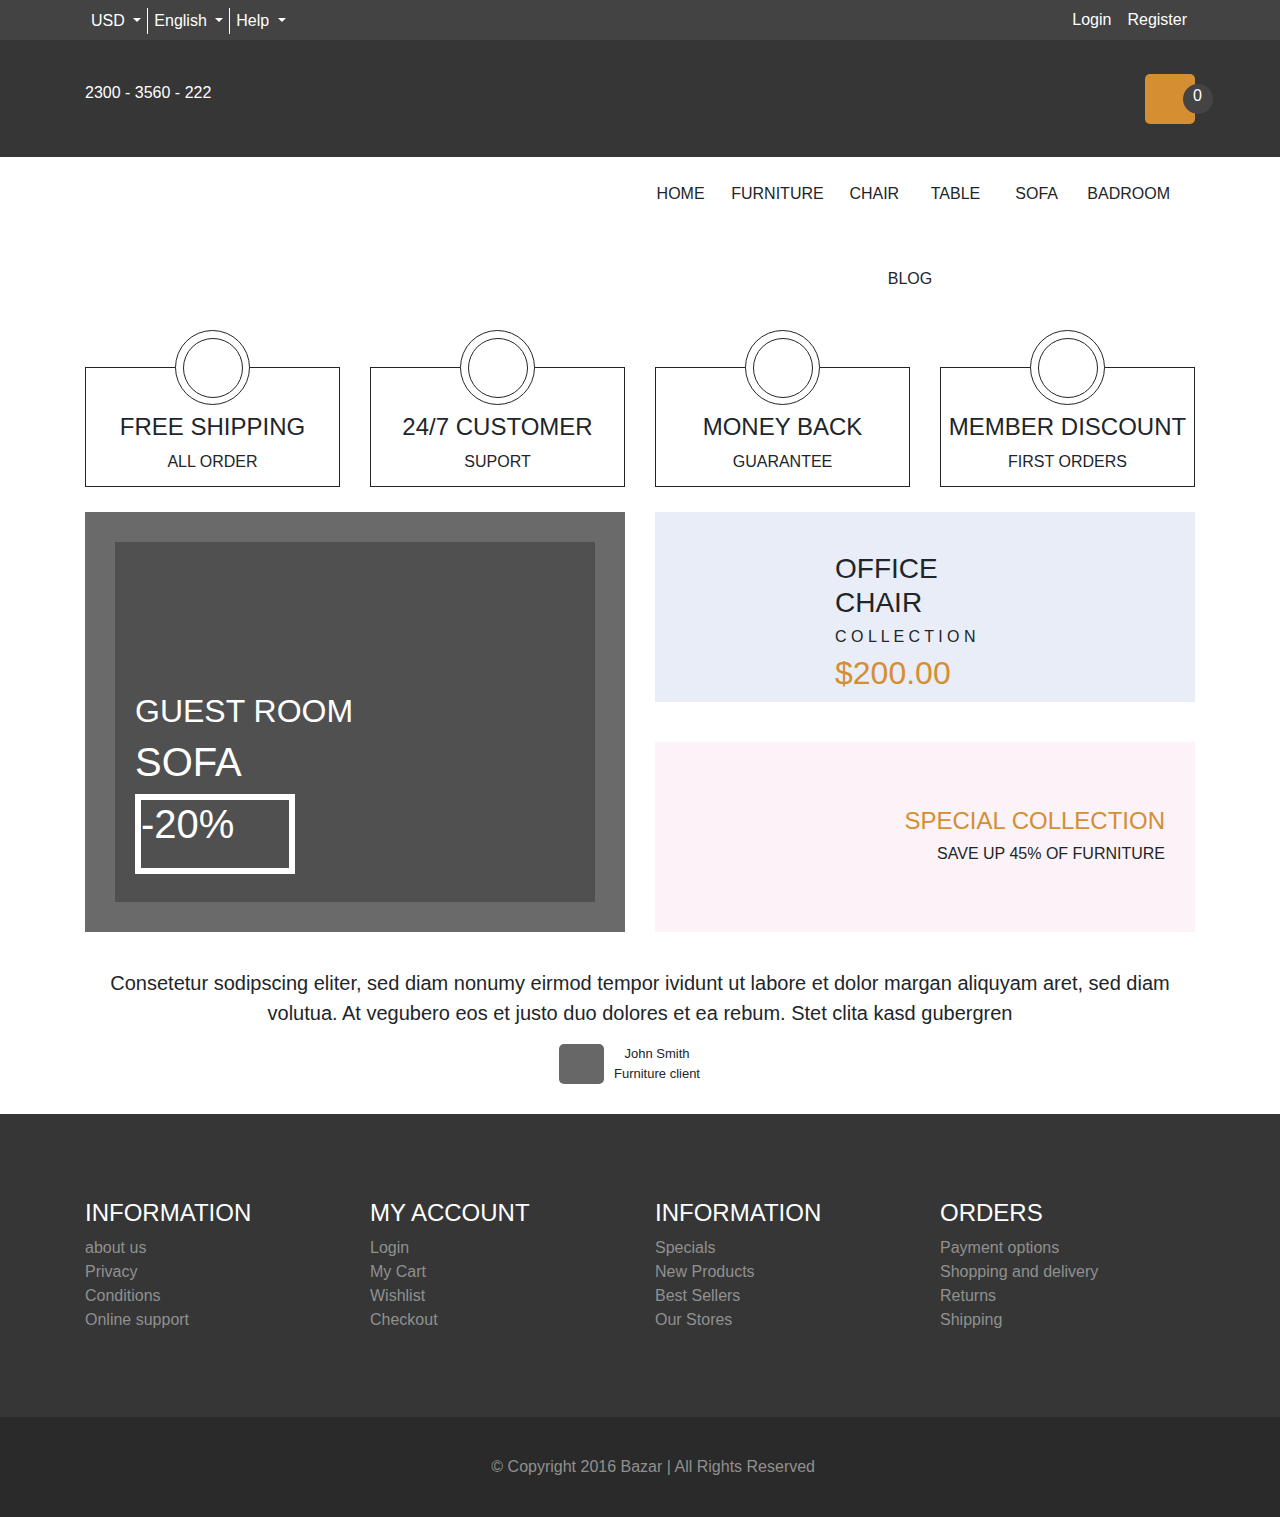
==== index.html @ 14055106 "Error. closed div-class-QuoteAll" ====
<!doctype html>
<html lang="en">
  <head>
    <!-- Required meta tags -->
    <meta charset="utf-8">
    <meta name="viewport" content="width=device-width, initial-scale=1, shrink-to-fit=no">

    <!-- Bootstrap CSS -->
    <link rel="stylesheet" href="https://use.fontawesome.com/releases/v5.8.1/css/all.css" integrity="sha384-50oBUHEmvpQ+1lW4y57PTFmhCaXp0ML5d60M1M7uH2+nqUivzIebhndOJK28anvf" crossorigin="anonymous">
    <link rel="stylesheet" href="https://stackpath.bootstrapcdn.com/bootstrap/4.3.1/css/bootstrap.min.css" integrity="sha384-ggOyR0iXCbMQv3Xipma34MD+dH/1fQ784/j6cY/iJTQUOhcWr7x9JvoRxT2MZw1T" crossorigin="anonymous">
    <link rel="stylesheet" href="style.css">    
    <title>Bazar  </title>
  </head>
  <body>
    <header>
    <!--H E A D E R__T O P__L E F T-->
      <div class="BackgroundColorHeaderTop ">
        <div class="container">
            <div class="row ">
                <div class="col-lg-6 col-6 d-flex flex-row bd-highlight">
                    <div class=" dropdown">
                        <button class="dropdown-toggle ButtonLeftStyle" type="button" id="dropdownMenu2" data-toggle="dropdown" aria-haspopup="true" aria-expanded="false">
                          USD
                        </button>
                        <div class="dropdown-menu" aria-labelledby="dropdownMenu2">
                          <button class="dropdown-item" type="button">Action</button>
                          <button class="dropdown-item" type="button">Another action</button>
                          <button class="dropdown-item" type="button">Something else here</button>
                        </div>
                    </div>

                    <div class=" dropdown ">
                        <button class="dropdown-toggle ButtonLeftStyle ButtonLeftStyleBorder" type="button" id="dropdownMenu2" data-toggle="dropdown" aria-haspopup="true" aria-expanded="false">
                          English
                        </button>
                        <div class="dropdown-menu" aria-labelledby="dropdownMenu2">
                          <button class="dropdown-item" type="button">Action</button>
                          <button class="dropdown-item" type="button">Another action</button>
                          <button class="dropdown-item" type="button">Something else here</button>
                        </div>
                    </div>

                    <div class= "dropdown ">
                        <button class="dropdown-toggle ButtonLeftStyle" type="button" id="dropdownMenu2" data-toggle="dropdown" aria-haspopup="true" aria-expanded="false">
                          Help
                        </button>
                        <div class="dropdown-menu" aria-labelledby="dropdownMenu2">
                          <button class="dropdown-item" type="button">Action</button>
                          <button class="dropdown-item" type="button">Another action</button>
                          <button class="dropdown-item" type="button">Something else here</button>
                        </div>
                    </div>
                </div>    
                
                
    <!--H E A D E R__T O P__R I G H T-->
                <div class="col-lg-6 col-6 d-flex flex-row-reverse bd-highlight BurgerMenu ">
                    <nav class=" navbar-expand-lg">
                        <button class="navbar-toggler" type="button" data-toggle="collapse" data-target="#navbarNavDropdown" aria-controls="navbarNavDropdown" aria-expanded="false" aria-label="Toggle navigation">
                          <span class=""><i class="fas fa-bars"></i></span>
                        </button>
                        <div class="collapse navbar-collapse" id="navbarNavDropdown">
                          <ul class="navbar-nav">
                            <li class="nav-item">
                              <a class="nav-link" href="#"><i class="fas fa-user"></i> Login</a>
                            </li>
                            <li class="nav-item ">
                              <a class="nav-link " href="#"> <i class="fas fa-lock"></i> Register</a>
                            </li>                   
                          </ul>
                        </div>
                      </nav>
                </div> 
              </div>
            </div>     
        </div>

    <!--H E A D E R__B O T T O M-->  
      <div class="BackgroundColorHeaderBotton d-flex align-items-center">  
        <div class="container">
          <div class="row">
            
    <!--H E A D E R__B O T T O M__L E F T-->
              <div class="col-lg-4 col-sm-12 d-flex justify-content-start align-items-center flex-row"><p><i class="mobile fas fa-mobile"></i> 2300 - 3560 - 222</p></div>

    <!--H E A D E R__B O T T O M__C E N T E R-->
              <div class="col-lg-4 col-sm-12 d-flex justify-content-center align-items-center flex-row">
                <div class="Logo">

                </div>
              </div>

    <!--H E A D E R__B O T T O M__R I G H T-->
              <div class="col-lg-4 col-sm-12 d-flex flex-row-reverse bd-highlight align-items-center flex-row">
                <div class="MyChart">
                  <div class="MeChartZero">
                    <p><i class="Basket fas fa-shopping-basket"></i></p>
                  </div>
                </div>
              </div>
          </div>
        </div>
      </div>
    </header>
    <!--M E N U-->
    <div class="BackgroundColorMenu">
      <div class="container">
        <div class="row">
    <!---->
          <div class="col-lg-6">

          </div>
    <!---->
          <div class="col-lg-6 col-md-12 MenuRight">
            <div class="ContainerMenu row">
            <div class="MenuItem col">
              <p>HOME</p>
            </div>

            <div class="MenuItem col">
                <p>FURNITURE</p>
              </div>

              <div class="MenuItem col">
                  <p>CHAIR</p>
                </div>

                <div class="MenuItem col">
                    <p>TABLE</p>
                  </div>

                  <div class="MenuItem col">
                      <p>SOFA</p>
                    </div>

                    <div class="MenuItem col">
                        <p>BADROOM</p>
                      </div>

                      <div class="MenuItem col">
                          <p>BLOG</p>
                        </div>

          </div>
    </div>
  </div>
  </div>

  <!--F O U R__O P T I O N-->
    <div class="container">
      <div class="row">
        <div class="col-lg-3 ">
            <div class="HivenImage">
                <div class="HivenImageTwo">
                    <i class="fas fa-truck"></i>
                  </div>
            </div>

            <div class="Hoven">
            <h4>FREE SHIPPING</h4>
            <p>ALL ORDER</p>
            </div>
        </div>

        <div class="col-lg-3 ">
              <div class="HivenImage">
                  <div class="HivenImageTwo">
                      <i class="fas fa-headphones"></i>
                    </div>
              </div>

              <div class="Hoven">
                <h4>24/7 CUSTOMER</h4>
                <p>SUPORT</p>
              </div>
        </div>

        <div class="col-lg-3 ">
              <div class="HivenImage">
                  <div class="HivenImageTwo">
                      <i class="fas fa-money-bill-alt"></i>
                  </div>
              </div>
              <div class="Hoven">
                  <h4>MONEY BACK</h4>
                  <p>GUARANTEE</p>
              </div>
        </div>
  
        <div class="col-lg-3 ">
                <div class="HivenImage">
                <div class="HivenImageTwo">
                    <i class="fas fa-bullhorn"></i>
                </div>
                </div>

                <div class="Hoven">
                    <h4>MEMBER DISCOUNT</h4>
                    <p>FIRST ORDERS</p>
                </div>
          </div>
      </div>
    </div>
    <!--A D-->
    <div class="container Ad">
      <div class="row">
        <div class="col-lg-6">
          <div class="AdOne">
            <div class="AdOneBackgroundGreen">
              <div class="AdOneBackgroundText">
                  <h2>GUEST ROOM</h2>
                  <h1>SOFA</h1>
                  <div class="AdOneBackgroundNumber">
                    <h1>-20%</h1>
                  </div>
              </div>
            </div>
          </div>
        </div>

        <div class="col-lg-6">
          <div class="AdOneTwo">
            <div class="AdTwoTop">
              <div class="AdTwoBackgroundText">
                <h3>OFFIСE CHAIR</h3>
                <h6>C O L L E C T I O N</h6>
                <h2>$200.00</h2>
              </div>
            </div>

              <div class="AdTwoBottom">
                <div class="AdTwoBackgroundTextTwo">
                  <h4>SPECIAL COLLECTION</h4>
                  <h6>SAVE UP 45% OF FURNITURE</h6>
                </div>
              </div>
            
          </div>
          </div>
      </div>
    </div>

    <!--Q U O T E-->
    <div class="container QuoteAll">
      <div class="QuoreImage col-12">
        <p><i class="fas fa-quote-right"></i></p>
      </div>

      <div class="QuoteText col-12">
        <p>Consetetur sodipscing eliter, sed diam nonumy eirmod tempor ividunt ut labore et dolor margan aliquyam aret, sed diam volutua. At
          vegubero eos et justo duo dolores et ea rebum. Stet clita kasd  gubergren
        </p>
      </div>

      <div class=" col-12">
        <div class="Author">
        <div class="AuthorImage">

        </div>
          
        <div class="AuthorImageText">
          <p>John Smith</p>
          <p>Furniture client</p>
        </div>
        </div>
    </div>
    </div>
    <!--F O O T E R-->
  <div class="BackgroundFooterTop">
      <div class="container"> 
          <div class="row align-items-center" id="FooterTop">
              <div class="FooterTopText col-lg-3">
                  <h4>INFORMATION</h4>
                  <span>about us</span><br>
                  <span>Privacy</span><br>  
                  <span>Conditions</span><br>
                  <span>Online support</span><br>
                </div>

                <div class="FooterTopText col-lg-3">
                    <h4>MY ACCOUNT</h4>
                      <span>Login</span><br>
                      <span>My Cart</span><br>
                      <span>Wishlist</span><br>
                      <span>Checkout</span><br>
                </div>

                <div class="FooterTopText col-lg-3">
                    <h4>INFORMATION</h4>
                      <span>Specials</span><br>
                      <span>New Products</span><br>
                      <span>Best Sellers</span><br>
                      <span>Our Stores</span><br>
                </div>

                <div class="FooterTopText col-lg-3">
                    <h4>ORDERS</h4>
                      <span>Payment options</span><br>
                      <span>Shopping and delivery</span><br>
                      <span>Returns</span><br>
                      <span>Shipping</span><br>
                      
                      <div class="Card">
                        
                      </div>
                </div>
            </div>
        </div>
      </div>
      <div class="BackgroudFooterBottom">
         <div class="container">
              <div class="row align-items-center " id="FooterBottom"> 
                  <div class="col-lg-8 FooterLeft">
                    <span>&#169; Copyright 2016 Bazar | All Rights Reserved</span>
                  </div>
                  <div class="col-lg-4 FooterRight ">
                    <p>
                      <i class="fab fa-twitter"></i> 
                      <i class="fab fa-facebook-f"></i>
                      <i class="fab fa-youtube"></i>
                      <i class="fab fa-google-plus-g"></i>
                      <i class="fab fa-linkedin-in"></i>
                      <i class="fab fa-pinterest-p"></i>
                    </p>
                </div> 
              </div>
          </div>
      </div>
    <!-- Optional JavaScript -->
    <!-- jQuery first, then Popper.js, then Bootstrap JS -->
    <script src="https://code.jquery.com/jquery-3.3.1.slim.min.js" integrity="sha384-q8i/X+965DzO0rT7abK41JStQIAqVgRVzpbzo5smXKp4YfRvH+8abtTE1Pi6jizo" crossorigin="anonymous"></script>
    <script src="https://cdnjs.cloudflare.com/ajax/libs/popper.js/1.14.7/umd/popper.min.js" integrity="sha384-UO2eT0CpHqdSJQ6hJty5KVphtPhzWj9WO1clHTMGa3JDZwrnQq4sF86dIHNDz0W1" crossorigin="anonymous"></script>
    <script src="https://stackpath.bootstrapcdn.com/bootstrap/4.3.1/js/bootstrap.min.js" integrity="sha384-JjSmVgyd0p3pXB1rRibZUAYoIIy6OrQ6VrjIEaFf/nJGzIxFDsf4x0xIM+B07jRM" crossorigin="anonymous"></script>
  </body>
</html>
---- style.css ----
/*---------------H E A D E R---------------*/
.BackgroundColorHeaderTop{
    background-color: #434343;
    height: 100%;
    width: 100%;
}

.BackgroundColorHeaderBotton{
    background-color: #363636;
    width: 100%;
    height: 100%;
}

header p{
    color: white;
    padding-right: 20px;
}

.ButtonLeftStyle{
    margin-top:8px;
    background-color: #434343;
    border: none;
    border-color:white;
    color: white;
}

.ButtonLeftStyleBorder{
    border-left: 1px solid;
    border-right: 1px solid;
    border-color: white;
}

.ButtonRightStyle{
    margin-top:8px;
}

.mobile{
    font-size: 20px;
    padding-top:15px;
    color: #d58e32;
}

.Logo{
    margin-top:20px;
    margin-bottom: 20px;
    background-image:url(image/Logo.png);
    width: 165px;
    height: 77px;
}

.MyChart{
    width: 50px;
    height: 50px;
    background-color: #d58e32;
    border-radius: 5px;
    position: relative;
}

.MyChart::after{
    content: "0";
    position: absolute;
    width: 30px;
    height: 30px;
    border-radius: 50%;
    background-color: #444;
    top:0;
    left:0;
    right:-55px;
    bottom: 0;
    margin:auto;
    color: #fff;
    text-align: center;
}

.Basket{
    margin: 15px;
    font-size:18px;
}

.MeChartZero p{
    text-align: center;
}

.BurgerMenu i {
    color:white;
}

.BurgerMenu a {
    color:white !important;
}
/*---------------M E N U---------------*/
.ContainerMenu{
    width: 100%;
    display: flex;
}

.MenuRight{
    text-align: center;
}   

.MenuItem{
    width: 100%;
    padding-left: 10px;
    padding-right: 10px;
    padding-top:25px;
    height: 85px;
}

.MenuItem:hover{
    color: white;
    box-shadow: inset 0px 5px 0px 0px rgba(0,0,0,0.75);
    background-color: #d58e32;
    height: 85px;
    padding-top:25px;
}

/*---------------F O U R__O P T I O N---------------*/

.Hoven{
    margin-top:40px;
    width: 100%;
    height: 120px;
    border:1px solid;
    
}

.Hoven p{
    text-align: center;
}

.Hoven h4{
    text-align: center;
    padding-top:45px;
}

.HivenImage{
    padding-top:7px;
    border-radius: 50%;
    width: 75px;
    height: 75px;
    border: 1px solid;
    margin: auto;
    position: absolute;
    top: -80px;
    right: 0;
    left: 0;
    bottom: 0;
    background-color: #fff;
}

.HivenImageTwo{
    width: 60px;
    height: 60px;
    border:1px solid;
    margin:0 auto;
    border-radius: 50%;
    background-color: #fff;
}

.HivenImageTwo i{
    font-size: 22px;
    margin: 17px;
}

.HivenImageTwo:hover{
    background-color: #d58e32;
    color:white;
}

/*---------------A D---------------*/
.Ad{
    margin-top:25px;
}

.AdOne{
    width: 100%;
    height: 420px;
    background-color: #6a6a6a; 
    padding-top:30px;
    padding-bottom: 30px;
    padding-left: 30px;
    padding-right: 30px; 
}

.AdOneBackgroundGreen{
    width: 100%;
    height: 100%;
    background-color: #505050;
    padding-top:150px;
    padding-left: 20px;
    
}

.AdOneBackgroundText{
    color: white;
    
}

.AdOneBackgroundNumber{
    height: 80px;
    width: 160px;
    border:6px solid;
}

.AdTwoTop{
    width: 100%;
    height: 190px;
    background-color: #e8edf7;
}

.AdTwoBackgroundText{
    margin: auto;
    height: 150px;
    width: 260px;
    padding: 40px;
}

.AdTwoBackgroundText h2{
    color: #d58e32;

}

.AdTwoBottom{
    margin-top:40px;
    width: 100%;
    height: 190px;
    background-color: #fbf3f7;
}


.AdTwoBackgroundTextTwo h4{
    color: #d58e32;
}

.AdTwoBackgroundTextTwo{
    padding-top:65px;
    text-align: end;
    padding-right: 30px;
}

.AdOneTwo{
    width: 100%;
    height: 100%;
}
/*---------------F O O T E R---------------*/

.BackgroundFooterTop{
    margin-top: 30px;
    width: 100%;
    background-color: #363636;
}

.BackgroudFooterBottom{
    background-color: #2a2a2a;
    width: 100%;
}   

#FooterBottom{
	background-color: #2a2a2a;
	height: 100px;
}

.FooterLeft{
	text-align: right;
	color: #909090;
}

.FooterRight{
	text-align: right;
	color: #909090;

}

.FooterRight i{
    padding-left: 7px;
    padding-right: 7px;
}

.FooterRight i:hover{
    color: #d58e32;
}

#FooterTop{
    padding-top: 85px;
    padding-bottom: 85px;
    height: 100%;
	background-color: #363636;
	display: flex;

}

.FooterTopText h4{
	Color:white;
	
}

.FooterTopText span{
	Color:#909090;
}

.Card{
	position: absolute;
	width: 240px;
	height: 35px;
	background-image: url(image/Card.png);
	margin-top:20px;
	background-size: 200px 25px;
	background-repeat: no-repeat;
}

/*Q U O T E*/

.QuoteAll{
    padding-top: 20px;
    width: 100%;
    height: 100%;
}

.QuoteAll p{
    font-size: 20px;
    text-align: center;
    
}
.QuoteText{
    text-align: center;
}

.Author{
    display: flex;
    margin: 0 auto;
    width: 15%;
    height: 15%;
}

.AuthorImage{
    width: 45px;
    height: 40px;
    background-color: #676767;
    border-radius: 5px;
}

.AuthorImageText{
    padding-left: 10px;
}

.AuthorImageText p{
    font-size: 13px;
    padding: 0px;
    margin: 0px;
}
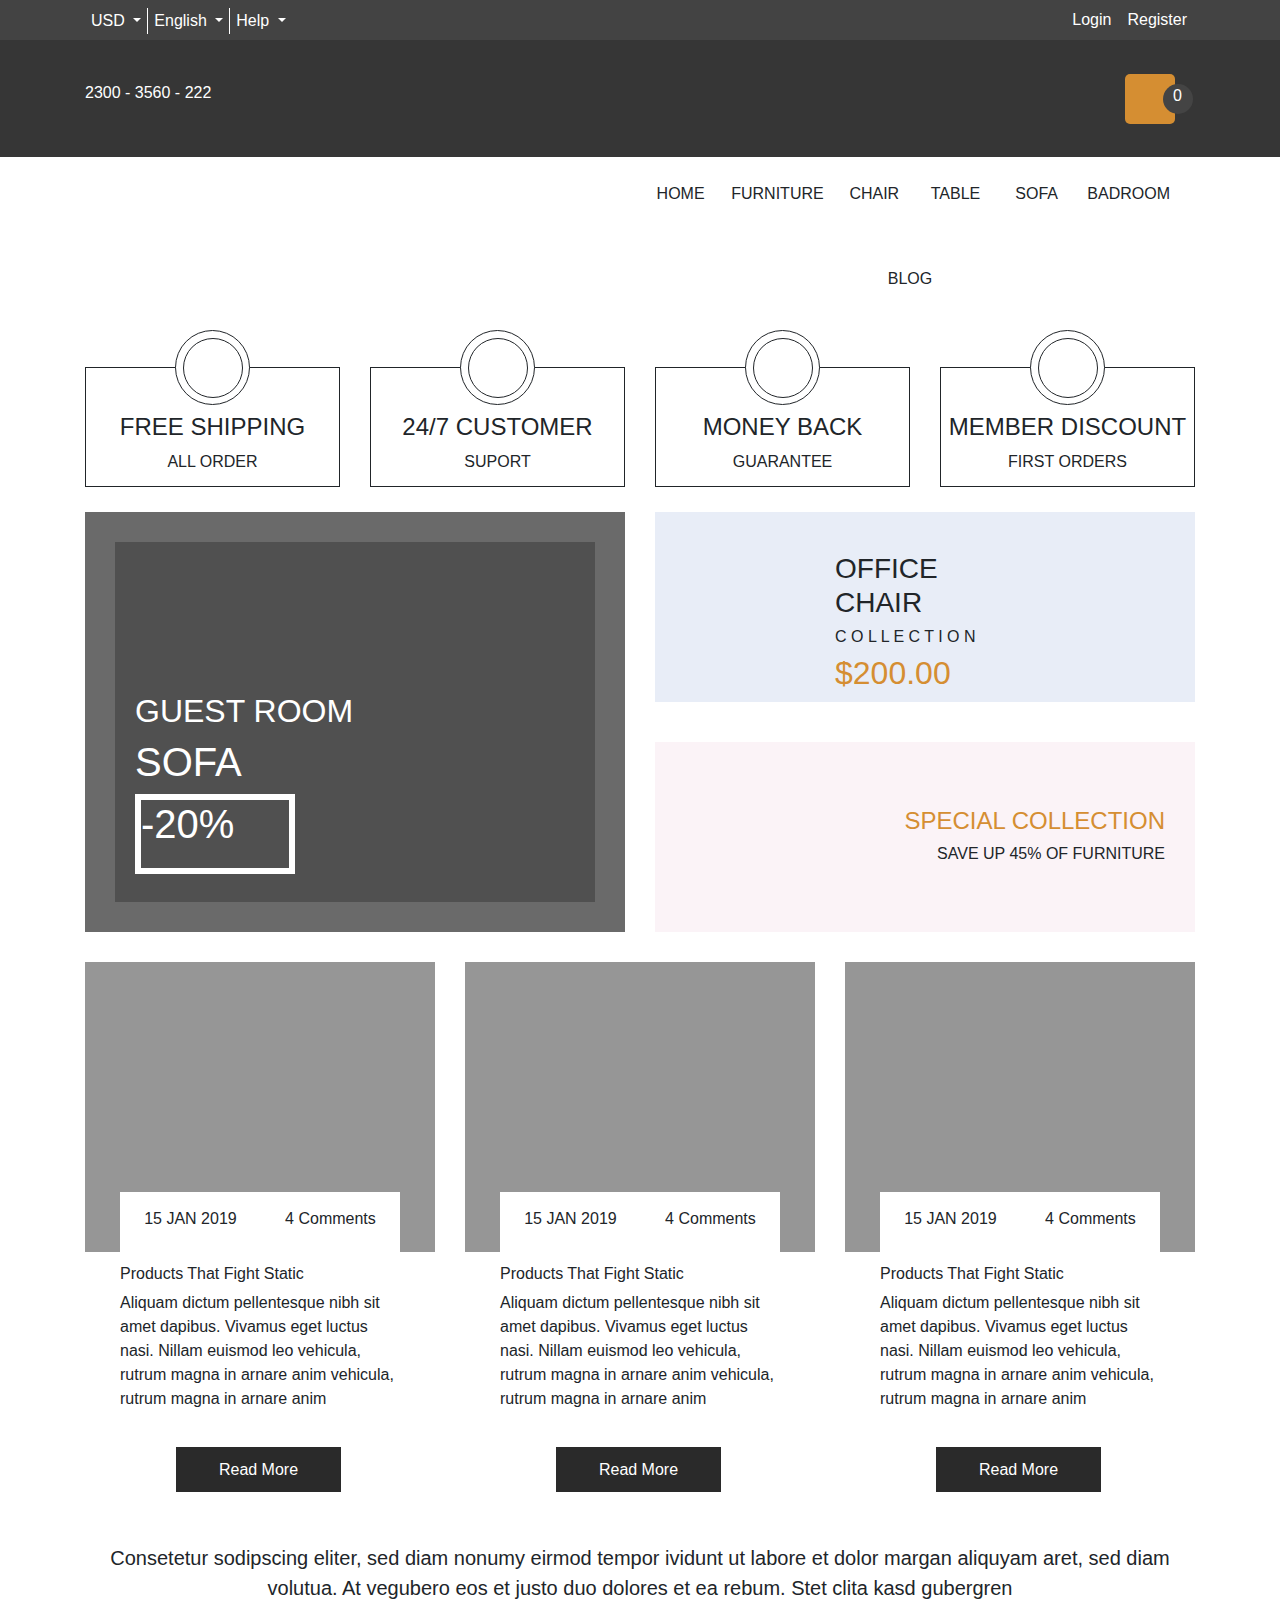
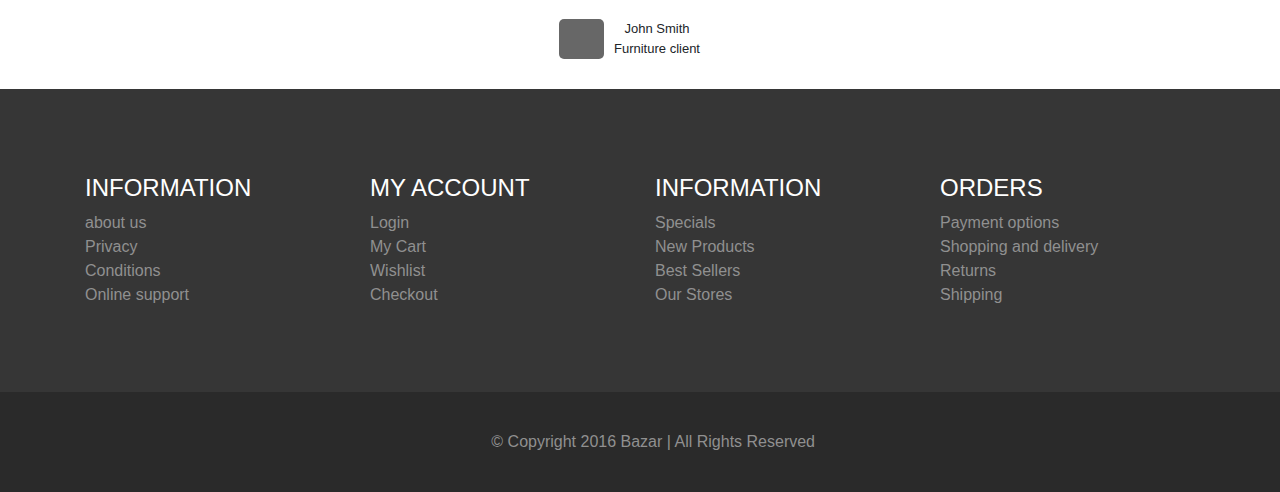
==== commit 1864c7f7: "Blog" ====
--- a/index.html
+++ b/index.html
@@ -240,6 +240,101 @@
       </div>
     </div>
 
+    <!--B L O G-->
+    <div class="container ">
+     <div class="row">
+      <div class=" col-lg-4 col-sm-12">
+        <div class="BlogOne">
+          <div class="BlogBackgroundColorGreen">
+
+          </div>
+
+          <div class="BlogTextAll">
+
+            <div class="BlogTextCC">
+              <div class="BlogCalendar">
+                <p><i class="fas fa-calendar-alt"></i> 15 JAN 2019</p>
+              </div>
+
+              <div class="BlogComments">
+                <p><i class="fas fa-comments"></i> 4 Comments</p>
+              </div>
+            </div>
+
+            <div class="BlogText">
+              <h6>Products That Fight Static</h6>
+
+              <p>Aliquam dictum pellentesque nibh sit amet dapibus. Vivamus eget luctus nasi. Nillam euismod leo vehicula, rutrum magna in arnare anim vehicula, rutrum magna in arnare anim</p>
+            </div>
+
+            <div class="BlogButton">
+              <button>Read More</button>
+            </div>
+          </div>
+        </div>
+      </div>
+
+      <div class=" col-lg-4 col-sm-12">
+        <div class="BlogTwo">
+          <div class="BlogBackgroundColorGreen">
+
+          </div>
+
+          <div class="BlogTextAll">
+              <div class="BlogTextCC">
+                  <div class="BlogCalendar">
+                    <p><i class="fas fa-calendar-alt"></i> 15 JAN 2019</p>
+                  </div>
+    
+                  <div class="BlogComments">
+                    <p><i class="fas fa-comments"></i> 4 Comments</p>
+                  </div>
+                </div>
+    
+                <div class="BlogText">
+                  <h6>Products That Fight Static</h6>
+    
+                  <p>Aliquam dictum pellentesque nibh sit amet dapibus. Vivamus eget luctus nasi. Nillam euismod leo vehicula, rutrum magna in arnare anim vehicula, rutrum magna in arnare anim</p>
+                </div>
+    
+                <div class="BlogButton">
+                  <button>Read More</button>
+                </div>
+          </div>
+        </div>
+      </div>
+
+      <div class=" col-lg-4 col-sm-12">
+        <div class="BlogThree">
+          <div class="BlogBackgroundColorGreen">
+
+          </div>
+
+          <div class="BlogTextAll">
+              <div class="BlogTextCC">
+                  <div class="BlogCalendar">
+                    <p><i class="fas fa-calendar-alt"></i> 15 JAN 2019</p>
+                  </div>
+    
+                  <div class="BlogComments">
+                    <p><i class="fas fa-comments"></i> 4 Comments</p>
+                  </div>
+                </div>
+    
+                <div class="BlogText">
+                  <h6>Products That Fight Static</h6>
+    
+                  <p>Aliquam dictum pellentesque nibh sit amet dapibus. Vivamus eget luctus nasi. Nillam euismod leo vehicula, rutrum magna in arnare anim vehicula, rutrum magna in arnare anim</p>
+                </div>
+    
+                <div class="BlogButton">
+                  <button>Read More</button>
+                </div>
+          </div>
+        </div>
+      </div>
+     </div>
+    </div>
     <!--Q U O T E-->
     <div class="container QuoteAll">
       <div class="QuoreImage col-12">
--- a/style.css
+++ b/style.css
@@ -54,6 +54,7 @@
     background-color: #d58e32;
     border-radius: 5px;
     position: relative;
+    margin-right: 20px;
 }
 
 .MyChart::after{
@@ -307,7 +308,79 @@
 	background-size: 200px 25px;
 	background-repeat: no-repeat;
 }
-
+/*B L O G*/
+.BlogOne{
+    margin-top:30px;
+    height: 545px;
+    width: 100%;
+}
+
+.BlogTwo{
+    margin-top:30px;
+    height: 545px;
+    width: 100%;
+}
+
+.BlogThree{
+    margin-top:30px;
+    height: 545px;
+    width: 100%;
+}
+
+.BlogBackgroundColorGreen{
+    white:100%;
+    height:290px;
+    background-color: #969696;
+}
+
+.BlogTextAll{
+    margin-top: -60px;
+    margin-left: 35px;
+    width: 80%;
+    height: 315px;
+    background-color: white;
+}
+
+.BlogTextCC{
+    display: flex;
+    width: 100%;
+    height: 15%;
+}
+
+.BlogCalendar{
+    padding-top:15px;
+    margin: 0 auto;
+}
+
+.BlogComments{
+    padding-top:15px;
+    margin: 0 auto;
+}
+
+.BlogText{
+    padding-top: 25px;
+}
+
+.BlogText h5:hover{
+   color: #d58e32;
+}
+
+.BlogButton{
+    padding-top: 20px;
+    padding-left: 20%;
+}
+
+.BlogButton button{
+    height: 45px;
+    width: 165px;
+    background-color: #2a2a2a;
+    border:none;
+    color: white;
+}
+
+.BlogButton button:hover{
+    background-color: #d58e32;
+}
 /*Q U O T E*/
 
 .QuoteAll{
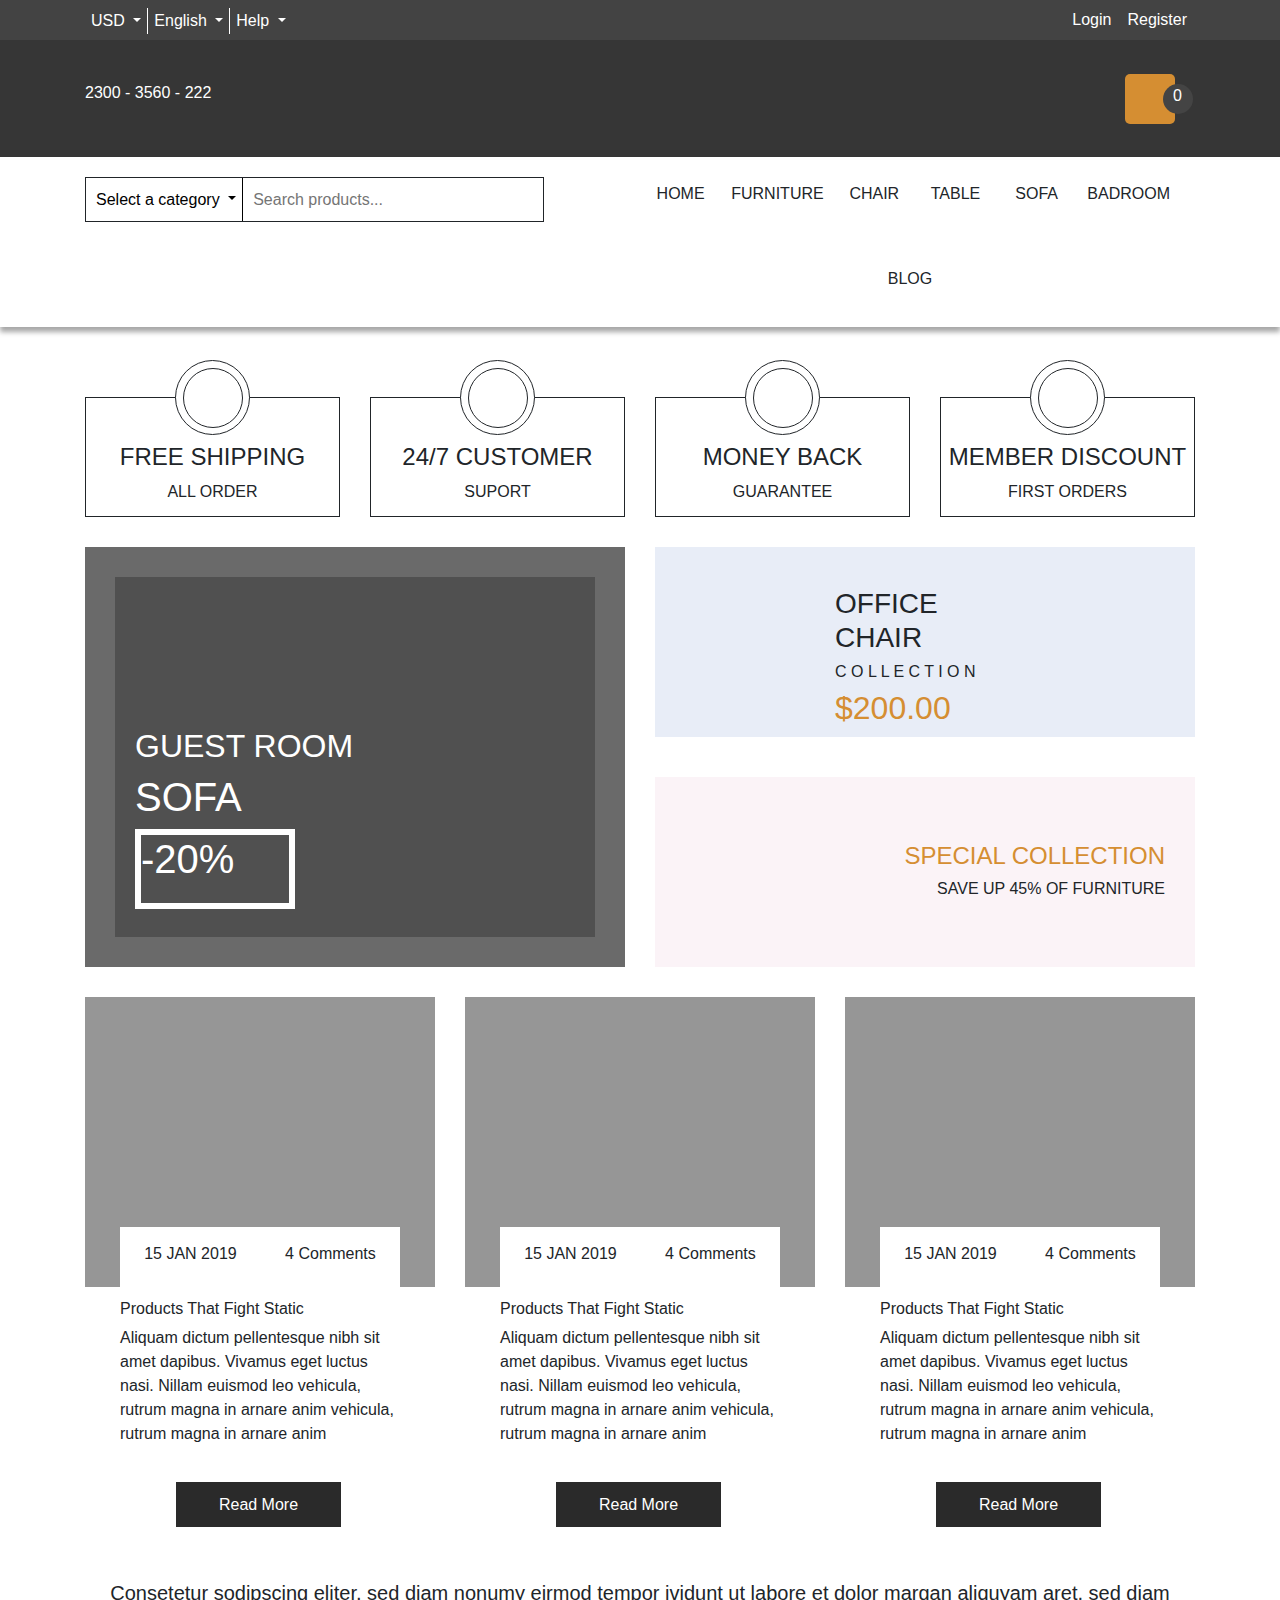
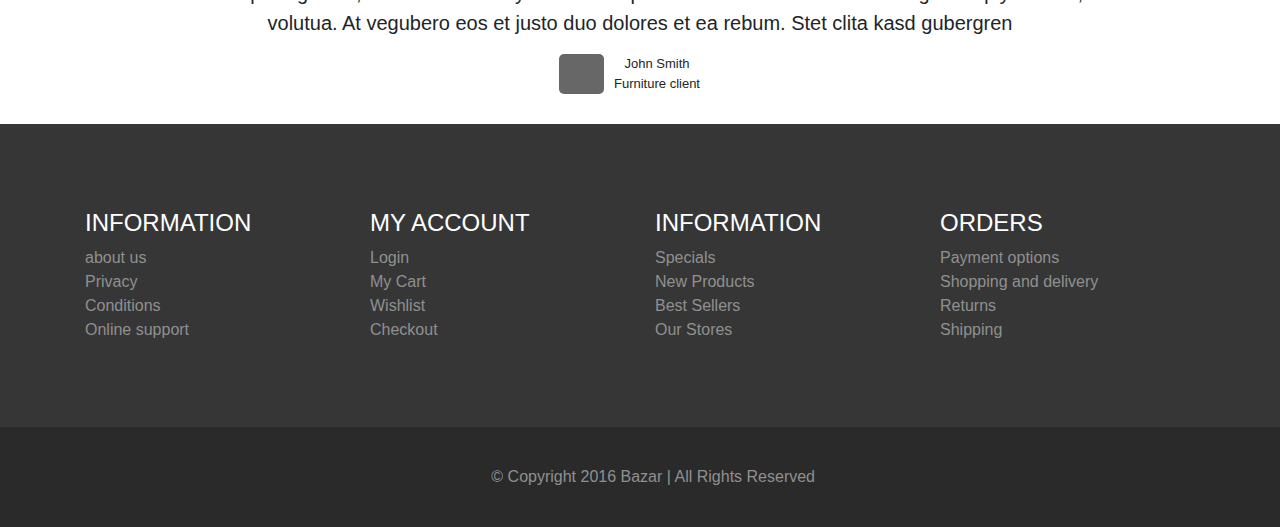
==== commit 335f610b: "Search Image" ====
--- a/index.html
+++ b/index.html
@@ -106,11 +106,33 @@
     <div class="BackgroundColorMenu">
       <div class="container">
         <div class="row">
-    <!---->
+    <!--L E F T-->
           <div class="col-lg-6">
-
-          </div>
-    <!---->
+            <div class="CategoryAndSearch">
+              <div class="SelectCategory">
+                
+                <div class= "dropdown">
+                  <button class="dropdown-toggle ButtonLeftCategory" type="button" id="dropdownMenu2" data-toggle="dropdown" aria-haspopup="true" aria-expanded="false">
+                    <i class="fas fa-list"></i> Select a category
+                  </button>
+                  <div class="dropdown-menu" aria-labelledby="dropdownMenu2">
+                    <button class="dropdown-item" type="button">Action</button>
+                    <button class="dropdown-item" type="button">Another action</button>
+                    <button class="dropdown-item" type="button">Something else here</button>
+                  </div>
+                </div>
+              </div>
+
+              <div class="Search">
+               <input class="SearchStyle" type="search" name="q" placeholder="Search products...">
+              </div>
+
+              <div class="SearchImage">
+                <p><i class="fas fa-search"></i></p>
+              </div>
+            </div>
+          </div>
+    <!--R I G H T-->
           <div class="col-lg-6 col-md-12 MenuRight">
             <div class="ContainerMenu row">
             <div class="MenuItem col">
@@ -145,8 +167,10 @@
     </div>
   </div>
   </div>
+  </div>
 
   <!--F O U R__O P T I O N-->
+  <div class="HovenContainer">
     <div class="container">
       <div class="row">
         <div class="col-lg-3 ">
@@ -201,6 +225,7 @@
           </div>
       </div>
     </div>
+  </div>
     <!--A D-->
     <div class="container Ad">
       <div class="row">
--- a/style.css
+++ b/style.css
@@ -90,9 +90,57 @@
     color:white !important;
 }
 /*---------------M E N U---------------*/
+
+.CategoryAndSearch{
+    margin-top: 20px;
+    width: 85%;
+    height: 45px;
+    border:1px solid;
+    display: flex;
+}
+
+.CategoryAndSearch i{
+    color: #d58e32;
+}
+
+.ButtonLeftCategory{
+    background-color: white;
+    border: 0px;
+    height: 43px;
+    padding-left: 10px;
+    border-right: 1px solid;
+}
+
+.Search{
+    width: 100%;
+    height: 100%;
+}
+
+.SearchStyle{
+    padding-left: 10px;
+    border: none;
+    height: 43px;
+    width: 100%;
+}
+
+.SearchImage{
+    padding-top: 8px;
+    width: 40px;
+    height: 100%;
+}
+
+.SearchImage i{
+    color: #2a2a2a;
+}
+
+
 .ContainerMenu{
     width: 100%;
     display: flex;
+}
+
+.BackgroundColorMenu{
+    box-shadow: 0px 5px 5px 0px rgba(0,0,0,0.35);
 }
 
 .MenuRight{
@@ -113,16 +161,19 @@
     background-color: #d58e32;
     height: 85px;
     padding-top:25px;
+    cursor: pointer;
 }
 
 /*---------------F O U R__O P T I O N---------------*/
+.HovenContainer{
+    margin-top:30px;
+}
 
 .Hoven{
     margin-top:40px;
     width: 100%;
     height: 120px;
-    border:1px solid;
-    
+    border: 1px solid;
 }
 
 .Hoven p{
@@ -166,11 +217,12 @@
 .HivenImageTwo:hover{
     background-color: #d58e32;
     color:white;
+    cursor: pointer;
 }
 
 /*---------------A D---------------*/
 .Ad{
-    margin-top:25px;
+    padding-top:30px;
 }
 
 .AdOne{
@@ -328,7 +380,7 @@
 }
 
 .BlogBackgroundColorGreen{
-    white:100%;
+    width: 100%;
     height:290px;
     background-color: #969696;
 }
@@ -361,8 +413,9 @@
     padding-top: 25px;
 }
 
-.BlogText h5:hover{
+.BlogText h6:hover{
    color: #d58e32;
+   cursor: pointer;
 }
 
 .BlogButton{
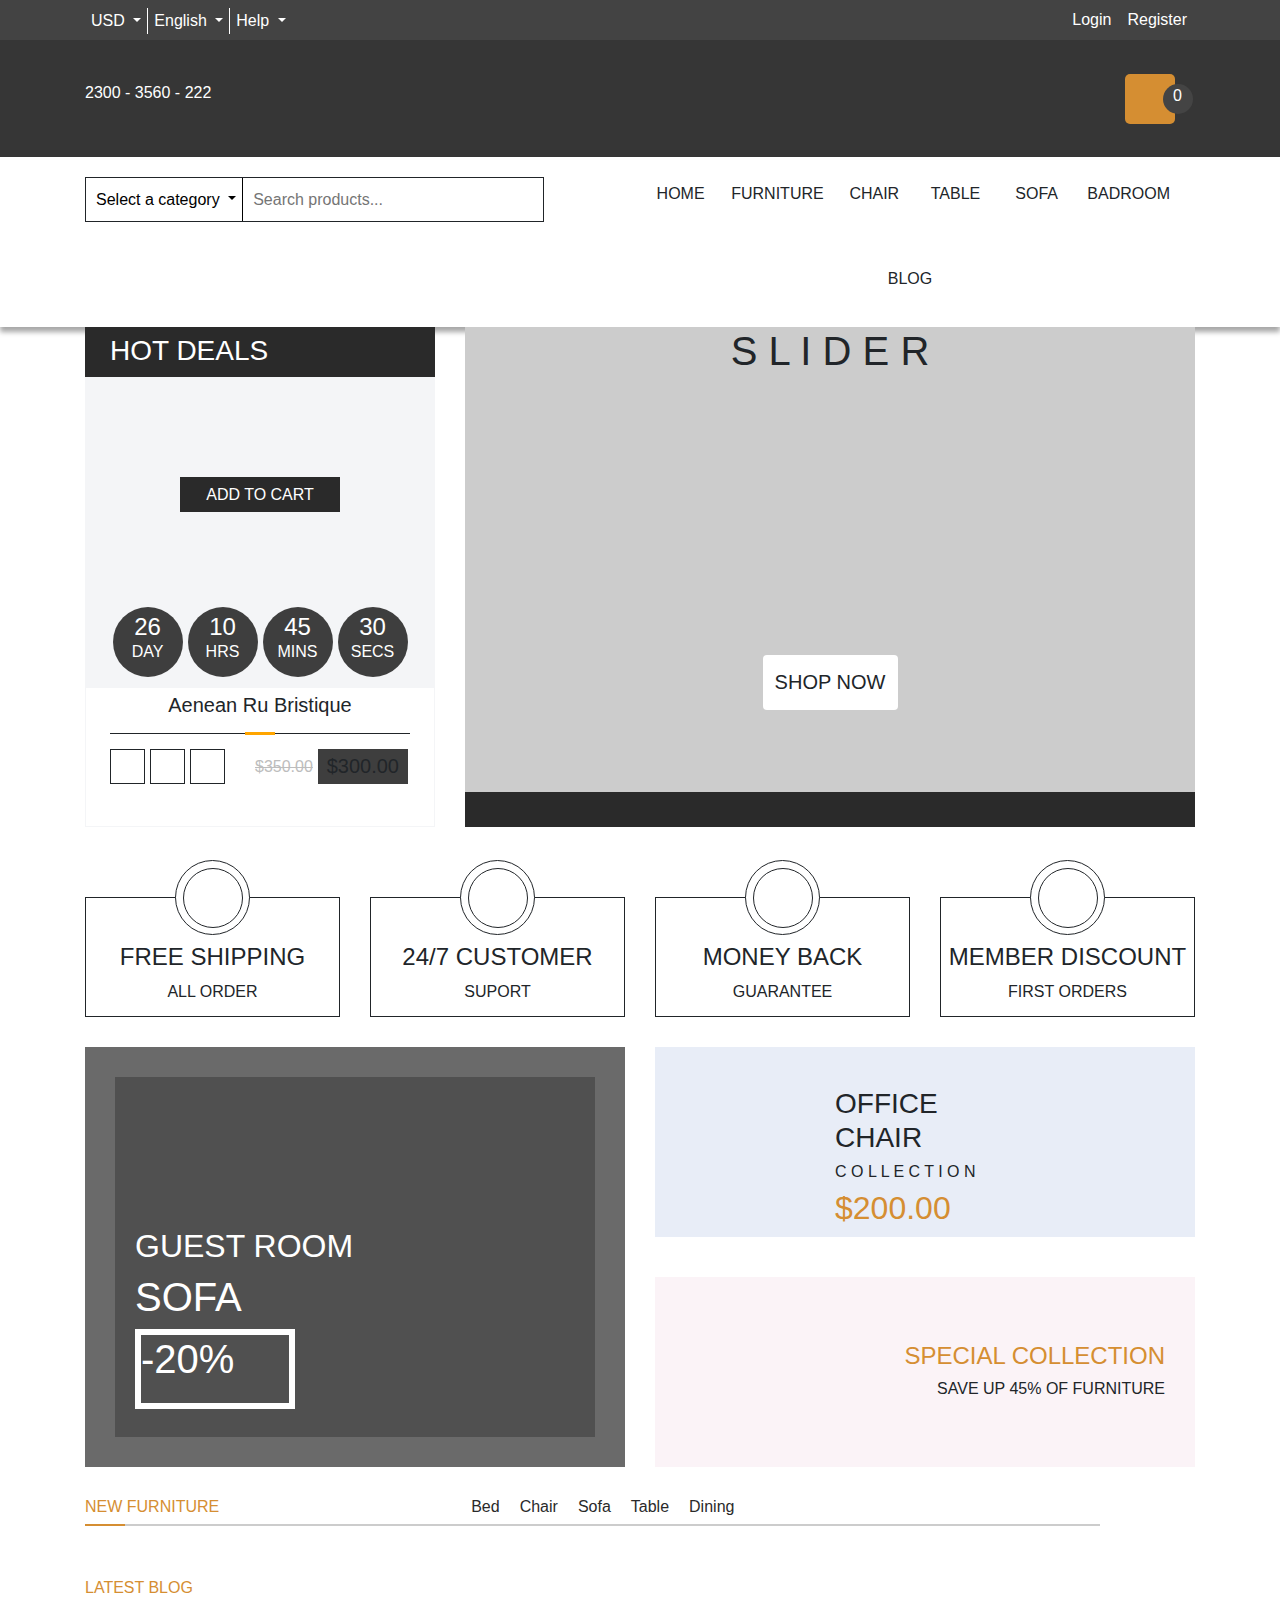
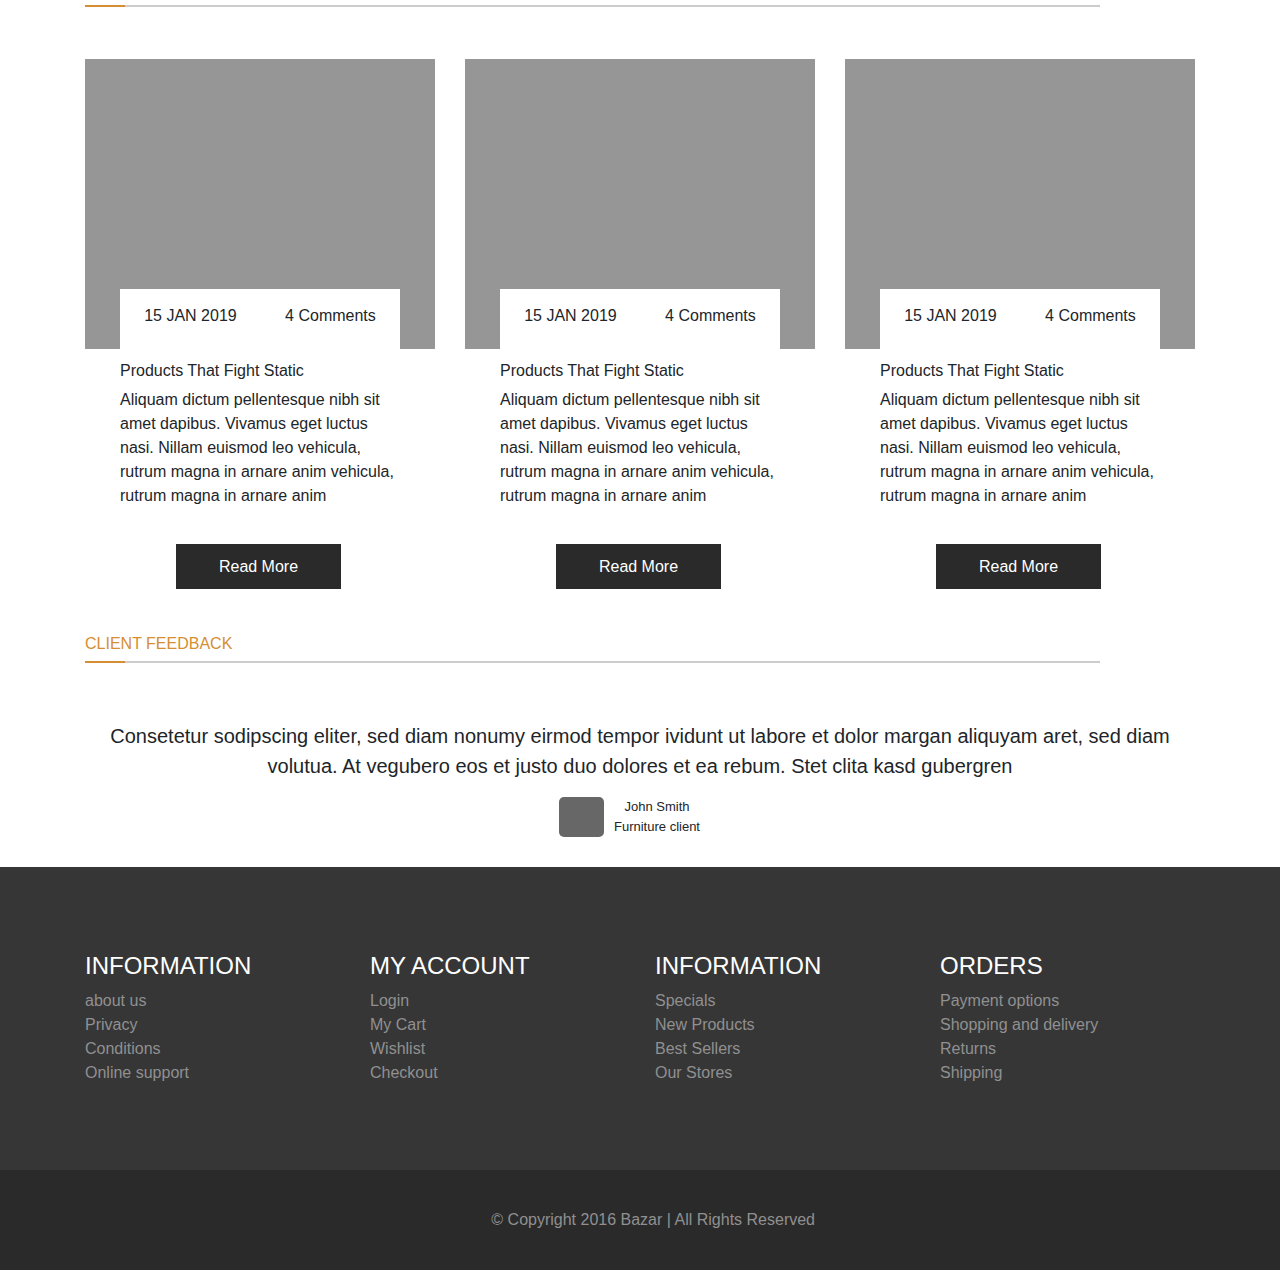
==== commit dcd9fc52: "LineSpacing" ====
--- a/index.html
+++ b/index.html
@@ -168,7 +168,109 @@
   </div>
   </div>
   </div>
-
+  <!--S L I D E R-->
+    <div class="HotSlider">
+      <div class="container">
+        <div class="row">
+          <div class="HotDeals col-lg-4 ">
+            <div class="Title">
+              <h3>HOT DEALS</h3>
+              <div class="Arrow">
+                <p><i class="fas fa-circle"></i> <i class="fas fa-circle"></i> <i class="fas fa-circle"></i></p>
+              </div>
+            </div>
+
+            <div class="HourCountImage">
+              <div class="AddToCard">
+                 <h6><i class="fas fa-shopping-basket"></i> ADD TO CART</h6>
+              </div>
+
+              <div class="HourCount">
+                <div class="HourCountDay HourCountAll">
+                  <h4>26</h4>
+                  <h6>DAY</h6>
+                </div>
+
+                <div class="HourCountHours HourCountAll">
+                    <h4>10</h4>
+                    <h6>HRS</h6>
+                  </div>
+
+                  <div class="HourCountMnt HourCountAll">
+                      <h4>45</h4>
+                      <h6>MINS</h6>
+                    </div>
+
+                    <div class="HourCountSeconds HourCountAll">
+                        <h4>30</h4>
+                        <h6>SECS</h6>
+                      </div>
+              </div>
+            </div>
+
+            <div class="ProductNameAndAmountCopy">
+
+              <h5>Aenean Ru Bristique</h5>
+
+              <div class="ProductNameAndAmountCopyStar">
+                <p><i class="fas fa-star"></i><i class="fas fa-star"></i><i class="far fa-star"></i><i class="far fa-star"></i><i class="far fa-star"></i></p>
+                <div class="ProductNameAndAmountCopyStarOrangeLine">
+
+                </div>
+              </div>
+
+              <div class="ProductNameAndAmountCopyPriceIcon">
+                <div class="Icon">
+                    <i class="fas fa-eye"></i>
+                </div>
+
+                <div class="Icon">
+                    <i class="fas fa-heart"></i>
+                  </div>
+
+                  <div class="Icon">
+                      <i class="fas fa-exchange-alt"></i>
+                    </div>
+
+                  <div class="Price">
+                      <div class="PriceOne ">
+                        <h6><strike>$350.00</strike></h6>
+                        </div>
+      
+                        <div class="PriceTwo">
+                          <h5>$300.00</h5>
+                          </div>
+                  </div>
+                    
+              </div>
+            </div>
+          </div>
+
+          
+          <div class="Slider col-lg-8 ">
+            <div class="Slider">
+              <div class="SliderImage">
+                <h1>S L I D E R</h1>
+                <div class="SliderImageButton">
+                  <h5>SHOP NOW</h5>
+                </div>
+              </div>
+
+              <div class="SliderButton">
+                <div class="SliderButtonStyle">
+                  <div class="SliderButtonStyleOne">
+                    <i class="fas fa-angle-left"></i>
+                  </div>
+                  <div class="SliderButtonStyleTwo">
+                    <i class="fas fa-angle-right"></i>
+                  </div>
+                </div>
+              </div>
+            </div>
+          </div>
+        </div>
+      </div>
+    </div>
   <!--F O U R__O P T I O N-->
   <div class="HovenContainer">
     <div class="container">
@@ -202,7 +304,7 @@
         <div class="col-lg-3 ">
               <div class="HivenImage">
                   <div class="HivenImageTwo">
-                      <i class="fas fa-money-bill-alt"></i>
+                    <i class="fas fa-share"></i>
                   </div>
               </div>
               <div class="Hoven">
@@ -265,6 +367,70 @@
       </div>
     </div>
 
+ <!--L I N E S P A C I N G-->
+ <div class="container">
+    <div class="row">
+        <div class="col-lg-11 col-9">
+          <div class="LineSpacing">
+            <h6>NEW FURNITURE</h6>
+
+            <div class="LineSpacingNewFurnitureMenu">
+              <div class="LineSpacingNewFurnitureMenuItem">
+                <h6>Bed</h6>
+              </div>
+
+              <div class="LineSpacingNewFurnitureMenuItem">
+                  <h6>Chair</h6>
+                </div>
+
+                <div class="LineSpacingNewFurnitureMenuItem">
+                    <h6>Sofa</h6>
+                  </div>
+
+                  <div class="LineSpacingNewFurnitureMenuItem">
+                      <h6>Table</h6>
+                    </div>
+
+                    <div class="LineSpacingNewFurnitureMenuItem">
+                        <h6>Dining</h6>
+                      </div>
+            </div>
+          </div>
+
+          <div class="LineSpacingOrange">
+
+          </div>
+        </div>
+
+        <div class="col-lg-1 col-3">
+            <div class="LineSpacingOrangeItem">
+              <p><i class="fas fa-circle"></i> <i class="fas fa-circle"></i> <i class="fas fa-circle"></i></p>
+            </div>
+        </div>
+    </div>
+  </div>
+
+  <!--L I N E S P A C I N G-->
+ <div class="container">
+    <div class="row">
+        <div class="col-lg-11 col-9">
+          <div class="LineSpacing">
+            <h6>LATEST BLOG</h6>
+          </div>
+
+          <div class="LineSpacingOrange">
+
+          </div>
+        </div>
+
+        <div class="col-lg-1 col-3">
+            <div class="LineSpacingOrangeItem">
+              <p><i class="fas fa-circle"></i> <i class="fas fa-circle"></i> <i class="fas fa-circle"></i></p>
+            </div>
+        </div>
+    </div>
+  </div>
+
     <!--B L O G-->
     <div class="container ">
      <div class="row">
@@ -360,6 +526,29 @@
       </div>
      </div>
     </div>
+    
+    <!--L I N E S P A C I N G-->
+      <div class="container">
+        <div class="row">
+            <div class="col-lg-11 col-9">
+              <div class="LineSpacing">
+                <h6>CLIENT FEEDBACK</h6>
+              </div>
+
+              <div class="LineSpacingOrange">
+
+              </div>
+            </div>
+
+            <div class="col-lg-1 col-3">
+                <div class="LineSpacingOrangeItem">
+                  <p><i class="fas fa-circle"></i> <i class="fas fa-circle"></i> <i class="fas fa-circle"></i></p>
+                </div>
+            </div>
+        </div>
+      </div>
+
+
     <!--Q U O T E-->
     <div class="container QuoteAll">
       <div class="QuoreImage col-12">
--- a/style.css
+++ b/style.css
@@ -162,6 +162,207 @@
     height: 85px;
     padding-top:25px;
     cursor: pointer;
+    transition: 0.45s;
+}
+/*---------------S L I D E R---------------*/
+.HotDeals{
+    width: 100%;
+    height: 500px;
+}
+
+.Title{
+    width: 100%;
+    height: 50px;
+    background-color: #2a2a2a;
+    display: flex;
+}
+
+.Title h3{
+    color: white;
+    padding: 7px;
+    padding-left: 25px;
+}
+
+.Title p{
+    color: white;
+    margin-left: 90px;
+    margin-top: 9%;
+}
+
+.Title p:hover{
+    color: #d58e32;
+    transition: 0.45s;
+}
+
+.HourCountImage{
+    width: 100%;
+    height: 310px;
+    background-color: #f4f5f7;  
+    padding-top: 100px;
+}
+
+.AddToCard{
+    width: 160px;
+    height: 35px;
+    background-color: #2a2a2a;
+    margin: 0 auto;
+
+
+}
+
+.AddToCard h6{
+    color: white;
+    text-align: center;
+    padding: 5%;
+}
+
+.HourCount{
+    width: 300px;
+    height: 70px;
+    display: flex;
+    margin: 0 auto;
+    margin-top: 95px;
+}
+
+.HourCountAll{
+    width: 70px;
+    height: 70px;
+    background-color: #3e3e3e;
+    border-radius: 50px;
+    margin: 0 auto;
+}
+
+.HourCountAll h4 {
+    color: white;
+    text-align: center;
+    margin: 0;
+    margin-top: 6px;
+}
+
+.HourCountAll h6 {
+    color: white;
+    text-align: center;
+}
+
+.ProductNameAndAmountCopy{
+    width: 100%;
+    height: 140px;
+    border: 1px solid;
+    border-color: #f4f5f7;
+}
+
+.ProductNameAndAmountCopy h5{
+    text-align: center;
+    padding-top: 5px;
+}
+
+.ProductNameAndAmountCopyStar{
+    width: 300px;
+    margin: 0 auto;
+    text-align: center;
+    border-bottom: 1px solid;
+  
+}
+
+.ProductNameAndAmountCopyStarOrangeLine{
+    margin-left: 135px;
+    margin-top:-1px;
+    width: 30px;
+    height: 3px;
+    background-color: orange;
+    position: absolute;
+}
+
+.ProductNameAndAmountCopyPriceIcon{
+    margin: 0 auto;
+    width: 300px;
+    display: flex;
+    margin-top: 15px;
+}
+
+.Icon{
+    margin-right: 5px;
+    width: 35px;
+    height: 35px;
+    border:1px solid;
+    padding: 5px;
+    padding-left: 8px;
+}
+
+.Price{
+    margin-left: 25px;
+    display: flex;  
+
+}
+
+.PriceOne{
+    padding-top: 8px;
+    padding-right: 5px;
+    color: #bdbdbd;
+}
+
+.PriceTwo{
+    width: 90px;
+    height: 35px;
+    background-color: #3e3e3e; 
+}
+
+.Slider{
+    width: 100%;
+    height: 500px;
+}
+
+.SliderImageButton{
+    margin: 0 auto;
+    width: 135px;
+    height: 55px;
+    background-color: white;
+    border-radius: 4px;
+    text-align: center;
+    margin-top: 280px;
+    padding-top: 2%;
+}
+
+.Slider h1 {
+    text-align: center;
+
+}
+
+.SliderImage{
+    width: 100%;
+    height: 465px;
+    background-color: #cccccc;
+}
+
+.SliderButtonStyle{
+    width: 100%;
+    height: 35px;
+    background-color: #2a2a2a;
+    display: flex;
+    
+}
+
+.SliderButtonStyle i{
+    color: white;
+    font-size: 20px;
+    
+}
+
+.SliderButtonStyleOne{
+    width: 50%;
+    text-align: center;
+    padding-top: 1%;
+}
+
+.SliderButtonStyleTwo{
+    width: 50%;
+    text-align: center;
+    padding-top: 1%;
+}
+
+.SliderButtonStyle :hover{
+    background-color: #d58e32;
+    transition: 0.45s;
 }
 
 /*---------------F O U R__O P T I O N---------------*/
@@ -218,6 +419,7 @@
     background-color: #d58e32;
     color:white;
     cursor: pointer;
+    transition: 0.45s;
 }
 
 /*---------------A D---------------*/
@@ -331,6 +533,8 @@
 
 .FooterRight i:hover{
     color: #d58e32;
+    transition: 0.45s;
+    cursor: pointer;
 }
 
 #FooterTop{
@@ -416,6 +620,7 @@
 .BlogText h6:hover{
    color: #d58e32;
    cursor: pointer;
+   transition: 0.45s;
 }
 
 .BlogButton{
@@ -433,6 +638,8 @@
 
 .BlogButton button:hover{
     background-color: #d58e32;
+    cursor: pointer;
+    transition: 0.45s;
 }
 /*Q U O T E*/
 
@@ -474,3 +681,63 @@
     padding: 0px;
     margin: 0px;
 }
+
+/*LineSpacing*/
+
+.LineSpacing{
+    margin-top: 30px;
+    border-bottom:2px solid;
+    border-color: #cccccc;
+    display: flex;
+}
+
+.LineSpacingOrange{
+    margin-top: -2px;
+    width: 40px;
+    height: 2px;
+    background-color: #d58e32;
+}
+
+.LineSpacing h6{
+    color: #d58e32;
+}
+
+.LineSpacingOrangeItem p{
+    padding-left: 20px;
+    margin-top: 50px; 
+    font-size: 10px;
+}
+
+.LineSpacingOrangeItem i{
+    padding-right: 2px;
+    color: #cccccc;
+}
+
+.LineSpacingOrangeItem p :hover{
+    color: #d58e32;
+}
+
+.LineSpacingNewFurnitureMenu{
+    position: absolute;
+    margin-left: 36%;
+    display: flex;
+    height: 100%;
+}
+
+.LineSpacingNewFurnitureMenuItem{
+    padding-left: 5px;
+    padding-right: 5px;
+}
+
+.LineSpacingNewFurnitureMenuItem h6{
+    color: #2a2a2a;
+    padding-left: 5px;
+    padding-right: 5px;
+}
+
+.LineSpacingNewFurnitureMenuItem :hover{
+    cursor: pointer;
+    padding-bottom: 8px;
+    border-bottom: 2px solid;
+    border-color: #d58e32;
+}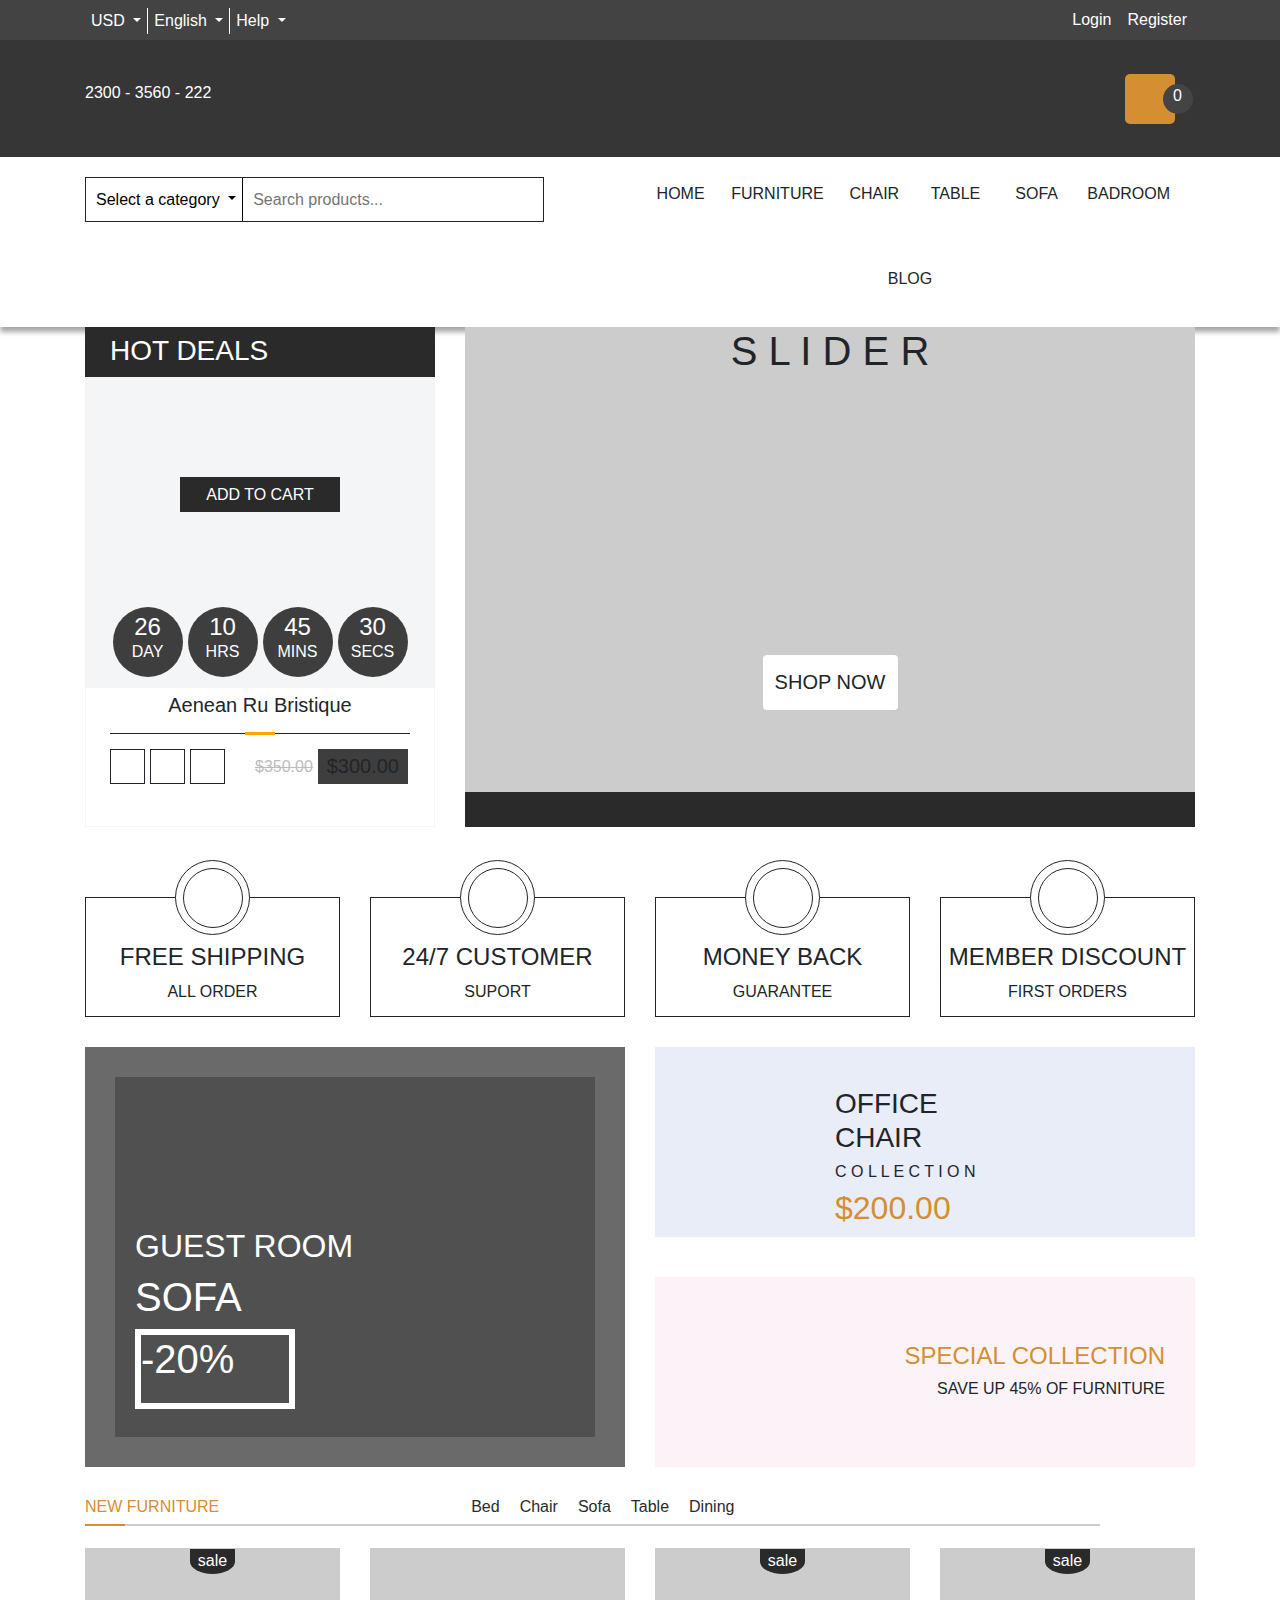
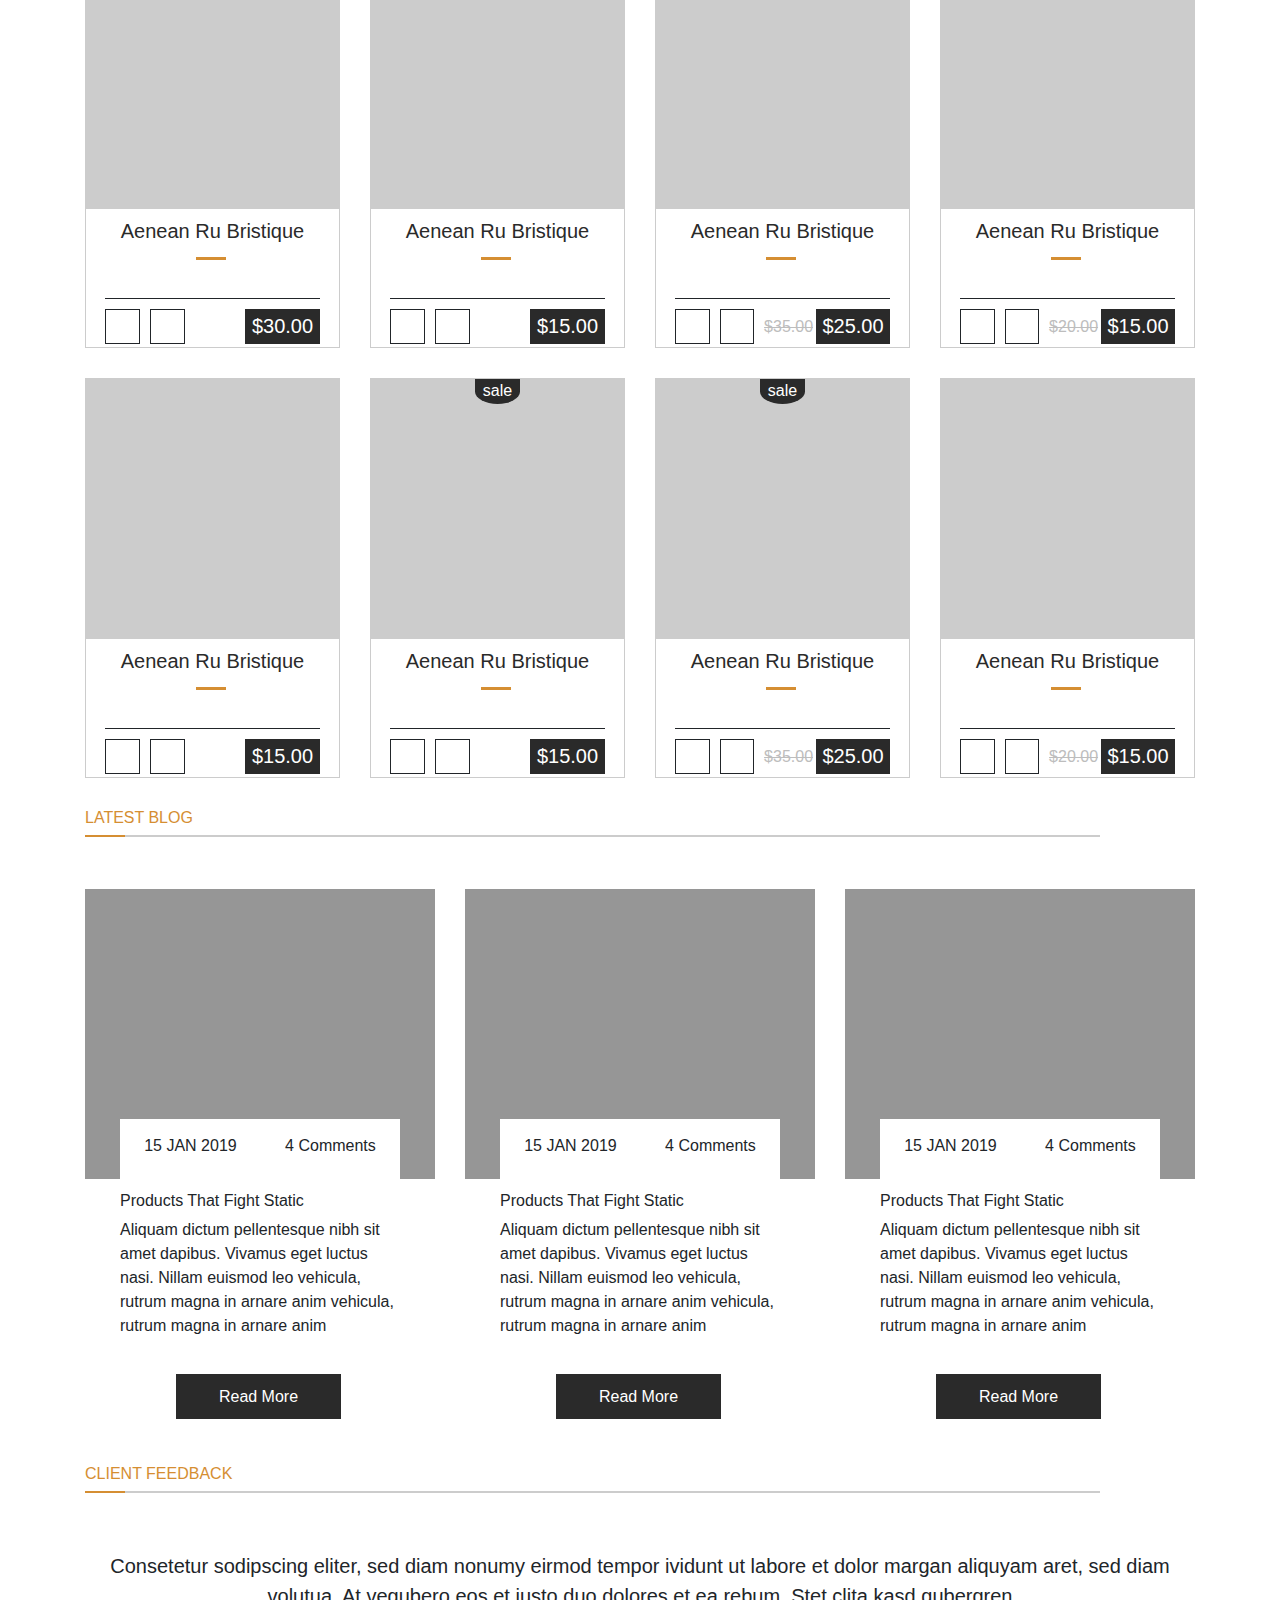
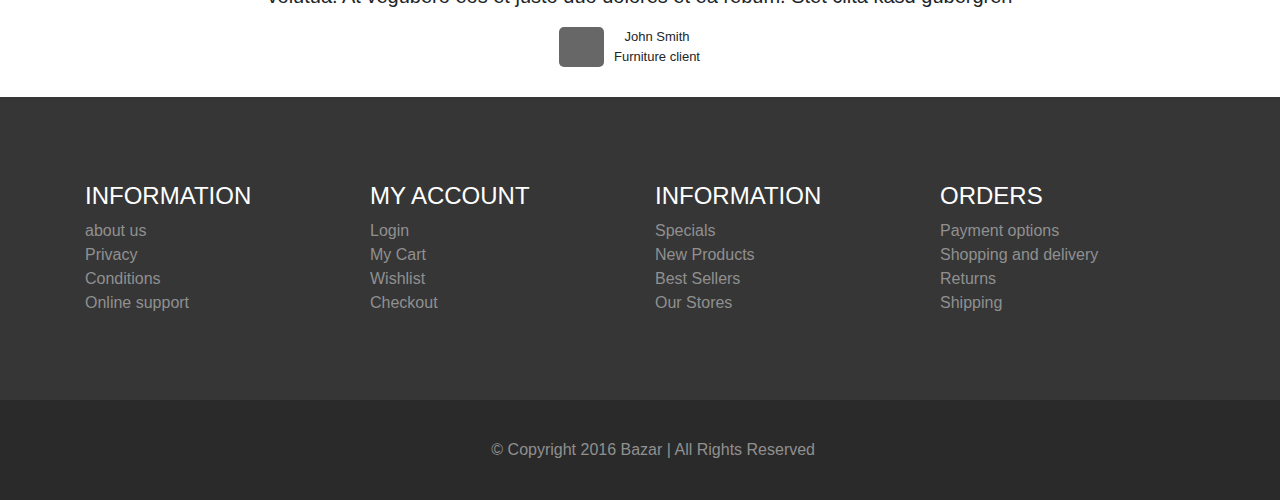
==== commit 5a3f1405: "New-products" ====
--- a/index.html
+++ b/index.html
@@ -14,7 +14,7 @@
   <body>
     <header>
     <!--H E A D E R__T O P__L E F T-->
-      <div class="BackgroundColorHeaderTop ">
+      <div class="BackgroundColorHeaderTop">
         <div class="container">
             <div class="row ">
                 <div class="col-lg-6 col-6 d-flex flex-row bd-highlight">
@@ -409,7 +409,316 @@
         </div>
     </div>
   </div>
-
+  <!--N E W__P R O D U C T S-->
+    <div class="container">
+      <div class="row">
+          <div class="col-lg-3">
+              <div class="New-products-one">
+                <div class="New-products-one-background-image">
+                  <div class="New-products-one-background-image-sale">
+                    <p>sale</p>
+                  </div>
+                </div>
+
+                <div class="New-products-one-text">
+                    <h5>Aenean Ru Bristique</h5>
+                </div>
+
+                <div class="New-products-one-star">
+                    <p><i class="fas fa-star"></i><i class="fas fa-star"></i><i class="far fa-star"></i><i class="far fa-star"></i><i class="far fa-star"></i></p>
+
+                    <div class="New-products-one-star-line-orange">
+
+                    </div>
+                </div>
+
+                <div class="New-products-one-icon-price">
+                    <div class="New-products-one-icon">
+                      <p><i class="fas fa-heart"></i></p>
+                    </div>
+
+                    <div class="New-products-one-icon">
+                      <p><i class="fas fa-exchange-alt"></i></p>
+                      </div>
+
+                      <div class="New-products-one-price">
+                        <h5>$30.00</h5>
+                      </div>
+                </div>
+                
+              </div>
+            </div>
+
+            <div class="col-lg-3">
+                <div class="New-products-one">
+                    <div class="New-products-one-background-image">
+        
+                      </div>
+      
+                      <div class="New-products-one-text">
+                          <h5>Aenean Ru Bristique</h5>
+                      </div>
+      
+                      <div class="New-products-one-star">
+                          <p><i class="fas fa-star"></i><i class="fas fa-star"></i><i class="far fa-star"></i><i class="far fa-star"></i><i class="far fa-star"></i></p>
+      
+                          <div class="New-products-one-star-line-orange">
+      
+                          </div>
+                      </div>
+      
+                      <div class="New-products-one-icon-price">
+                          <div class="New-products-one-icon">
+                            <p><i class="fas fa-heart"></i></p>
+                          </div>
+      
+                          <div class="New-products-one-icon">
+                            <p><i class="fas fa-exchange-alt"></i></p>
+                            </div>
+      
+                            <div class="New-products-one-price">
+                              <h5>$15.00</h5>
+                            </div>
+                      </div>
+                </div>
+              </div>
+
+              <div class="col-lg-3">
+                  <div class="New-products-one">
+                      <div class="New-products-one-background-image">
+                          <div class="New-products-one-background-image-sale">
+                            <p>sale</p>
+                          </div>
+                        </div>
+        
+                        <div class="New-products-one-text">
+                            <h5>Aenean Ru Bristique</h5>
+                        </div>
+        
+                        <div class="New-products-one-star">
+                            <p><i class="fas fa-star"></i><i class="fas fa-star"></i><i class="far fa-star"></i><i class="far fa-star"></i><i class="far fa-star"></i></p>
+        
+                            <div class="New-products-one-star-line-orange">
+        
+                            </div>
+                        </div>
+        
+                        <div class="New-products-one-icon-price">
+                            <div class="New-products-one-icon">
+                              <p><i class="fas fa-heart"></i></p>
+                            </div>
+        
+                            <div class="New-products-one-icon">
+                              <p><i class="fas fa-exchange-alt"></i></p>
+                              </div>
+        
+                              <div class="New-products-one-price-strike">
+                                  <p><h6><strike>$35.00</strike></h6></p>
+                                </div>
+
+                              <div class="New-products-one-price">
+                                <h5>$25.00</h5>
+                              </div>
+                        </div>
+                  </div>
+                </div>
+
+                <div class="col-lg-3">
+                    <div class="New-products-one">
+                        <div class="New-products-one-background-image">
+                            <div class="New-products-one-background-image-sale">
+                              <p>sale</p>
+                            </div>
+                          </div>
+          
+                          <div class="New-products-one-text">
+                              <h5>Aenean Ru Bristique</h5>
+                          </div>
+          
+                          <div class="New-products-one-star">
+                              <p><i class="fas fa-star"></i><i class="fas fa-star"></i><i class="far fa-star"></i><i class="far fa-star"></i><i class="far fa-star"></i></p>
+          
+                              <div class="New-products-one-star-line-orange">
+          
+                              </div>
+                          </div>
+          
+                          <div class="New-products-one-icon-price">
+                              <div class="New-products-one-icon">
+                                <p><i class="fas fa-heart"></i></p>
+                              </div>
+          
+                              <div class="New-products-one-icon">
+                                <p><i class="fas fa-exchange-alt"></i></p>
+                                </div>
+                                
+                                <div class="New-products-one-price-strike">
+                                  <p><h6><strike>$20.00</strike></h6></p>
+                                </div>
+
+                                <div class="New-products-one-price">
+                                  <h5>$15.00</h5>
+                                </div>
+                          </div>
+                    </div>
+                  </div>
+    </div>
+    </div>
+
+<!--New-products-two-->
+
+    <div class="container New-products-two">
+        <div class="row">
+            <div class="col-lg-3">
+                <div class="New-products-one">
+                  <div class="New-products-one-background-image">
+                    
+                  </div>
+  
+                  <div class="New-products-one-text">
+                      <h5>Aenean Ru Bristique</h5>
+                  </div>
+  
+                  <div class="New-products-one-star">
+                      <p><i class="fas fa-star"></i><i class="fas fa-star"></i><i class="far fa-star"></i><i class="far fa-star"></i><i class="far fa-star"></i></p>
+  
+                      <div class="New-products-one-star-line-orange">
+  
+                      </div>
+                  </div>
+  
+                  <div class="New-products-one-icon-price">
+                      <div class="New-products-one-icon">
+                        <p><i class="fas fa-heart"></i></p>
+                      </div>
+  
+                      <div class="New-products-one-icon">
+                        <p><i class="fas fa-exchange-alt"></i></p>
+                        </div>
+  
+                        <div class="New-products-one-price">
+                          <h5>$15.00</h5>
+                        </div>
+                  </div>
+                  
+                </div>
+              </div>
+  
+              <div class="col-lg-3">
+                  <div class="New-products-one">
+                      <div class="New-products-one-background-image">
+                          <div class="New-products-one-background-image-sale">
+                              <p>sale</p>
+                            </div>
+                        </div>
+        
+                        <div class="New-products-one-text">
+                            <h5>Aenean Ru Bristique</h5>
+                        </div>
+        
+                        <div class="New-products-one-star">
+                            <p><i class="fas fa-star"></i><i class="fas fa-star"></i><i class="far fa-star"></i><i class="far fa-star"></i><i class="far fa-star"></i></p>
+        
+                            <div class="New-products-one-star-line-orange">
+        
+                            </div>
+                        </div>
+        
+                        <div class="New-products-one-icon-price">
+                            <div class="New-products-one-icon">
+                              <p><i class="fas fa-heart"></i></p>
+                            </div>
+        
+                            <div class="New-products-one-icon">
+                              <p><i class="fas fa-exchange-alt"></i></p>
+                              </div>
+        
+                              <div class="New-products-one-price">
+                                <h5>$15.00</h5>
+                              </div>
+                        </div>
+                  </div>
+                </div>
+  
+                <div class="col-lg-3">
+                    <div class="New-products-one">
+                        <div class="New-products-one-background-image">
+                            <div class="New-products-one-background-image-sale">
+                              <p>sale</p>
+                            </div>
+                          </div>
+          
+                          <div class="New-products-one-text">
+                              <h5>Aenean Ru Bristique</h5>
+                          </div>
+          
+                          <div class="New-products-one-star">
+                              <p><i class="fas fa-star"></i><i class="fas fa-star"></i><i class="far fa-star"></i><i class="far fa-star"></i><i class="far fa-star"></i></p>
+          
+                              <div class="New-products-one-star-line-orange">
+          
+                              </div>
+                          </div>
+          
+                          <div class="New-products-one-icon-price">
+                              <div class="New-products-one-icon">
+                                <p><i class="fas fa-heart"></i></p>
+                              </div>
+          
+                              <div class="New-products-one-icon">
+                                <p><i class="fas fa-exchange-alt"></i></p>
+                                </div>
+          
+                                <div class="New-products-one-price-strike">
+                                    <p><h6><strike>$35.00</strike></h6></p>
+                                  </div>
+  
+                                <div class="New-products-one-price">
+                                  <h5>$25.00</h5>
+                                </div>
+                          </div>
+                    </div>
+                  </div>
+  
+                  <div class="col-lg-3">
+                      <div class="New-products-one">
+                          <div class="New-products-one-background-image">
+                              
+                            </div>
+            
+                            <div class="New-products-one-text">
+                                <h5>Aenean Ru Bristique</h5>
+                            </div>
+            
+                            <div class="New-products-one-star">
+                                <p><i class="fas fa-star"></i><i class="fas fa-star"></i><i class="far fa-star"></i><i class="far fa-star"></i><i class="far fa-star"></i></p>
+            
+                                <div class="New-products-one-star-line-orange">
+            
+                                </div>
+                            </div>
+            
+                            <div class="New-products-one-icon-price">
+                                <div class="New-products-one-icon">
+                                  <p><i class="fas fa-heart"></i></p>
+                                </div>
+            
+                                <div class="New-products-one-icon">
+                                  <p><i class="fas fa-exchange-alt"></i></p>
+                                  </div>
+                                  
+                                  <div class="New-products-one-price-strike">
+                                    <p><h6><strike>$20.00</strike></h6></p>
+                                  </div>
+  
+                                  <div class="New-products-one-price">
+                                    <h5>$15.00</h5>
+                                  </div>
+                            </div>
+                      </div>
+                    </div>
+      </div>
+      </div>
   <!--L I N E S P A C I N G-->
  <div class="container">
     <div class="row">
--- a/style.css
+++ b/style.css
@@ -190,6 +190,7 @@
 }
 
 .Title p:hover{
+    cursor: pointer;
     color: #d58e32;
     transition: 0.45s;
 }
@@ -497,6 +498,111 @@
     width: 100%;
     height: 100%;
 }
+/*---------------N E V - P R O D U C T S---------------*/
+.New-products-one{
+    width: 100%;
+    height: 400px;
+    border: 1px solid;
+    border-color: #cccccc;
+}
+
+.New-products{
+    display: flex;
+}
+
+.New-products-one-background-image{
+    width: 100%;
+    height: 260px;
+    background-color: #cccccc;
+}
+
+.New-products-one-background-image-sale{
+    margin: 0 auto;
+    text-align: center;
+    color: white;
+    width: 45px;
+    height: 25px;
+    background-color: #2a2a2a;
+    border-radius: 0 0 100%  100%;
+}
+
+.New-products-one-text h5{
+    padding-top: 10px;
+    padding-bottom: 5px;
+    text-align: center;
+    color: #2a2a2a;
+}
+
+.New-products-one-text h5:hover{
+    color: #d58e32;
+    cursor: pointer;
+}
+
+.New-products-one-star{
+    margin: 0 auto;
+    width: 85%;
+    height: 35px;
+    border-bottom: 1px solid;
+    text-align: center;
+}
+
+.New-products-one-star-line-orange{
+    width: 30px;
+    height: 3px;
+    background-color: #d58e32;
+    position: absolute;
+    margin-top: -7px;
+    margin-left: 32%;
+}
+
+.New-products-one-icon-price{
+    margin: 0 auto;
+    width:  85%;
+    display: flex;
+}
+
+.New-products-one-icon{
+    margin-top: 10px;
+    margin-right: 10px;
+    width: 35px;
+    height: 35px;
+    border:1px solid;
+}
+
+.New-products-one-icon p{
+    text-align: center;
+    padding-top: 5px;
+}
+
+.New-products-one-price{
+    margin-top: 10px;
+    width: 75px;
+    height: 35px;
+    background-color: #2a2a2a;
+    margin-left: auto;
+}
+
+.New-products-one-price-strike{
+    color: #bdbdbd;
+    padding-top: 2px;
+    padding-right: 3px;
+}
+
+.New-products-one-price :hover{ 
+    background-color: #d58e32;
+    height: 35px;
+    cursor: pointer;
+}   
+
+.New-products-one-price h5{
+    padding-top: 5px;
+    text-align: center;
+    color: white;
+}
+
+.New-products-two{
+    margin-top: 30px;
+}
 /*---------------F O O T E R---------------*/
 
 .BackgroundFooterTop{
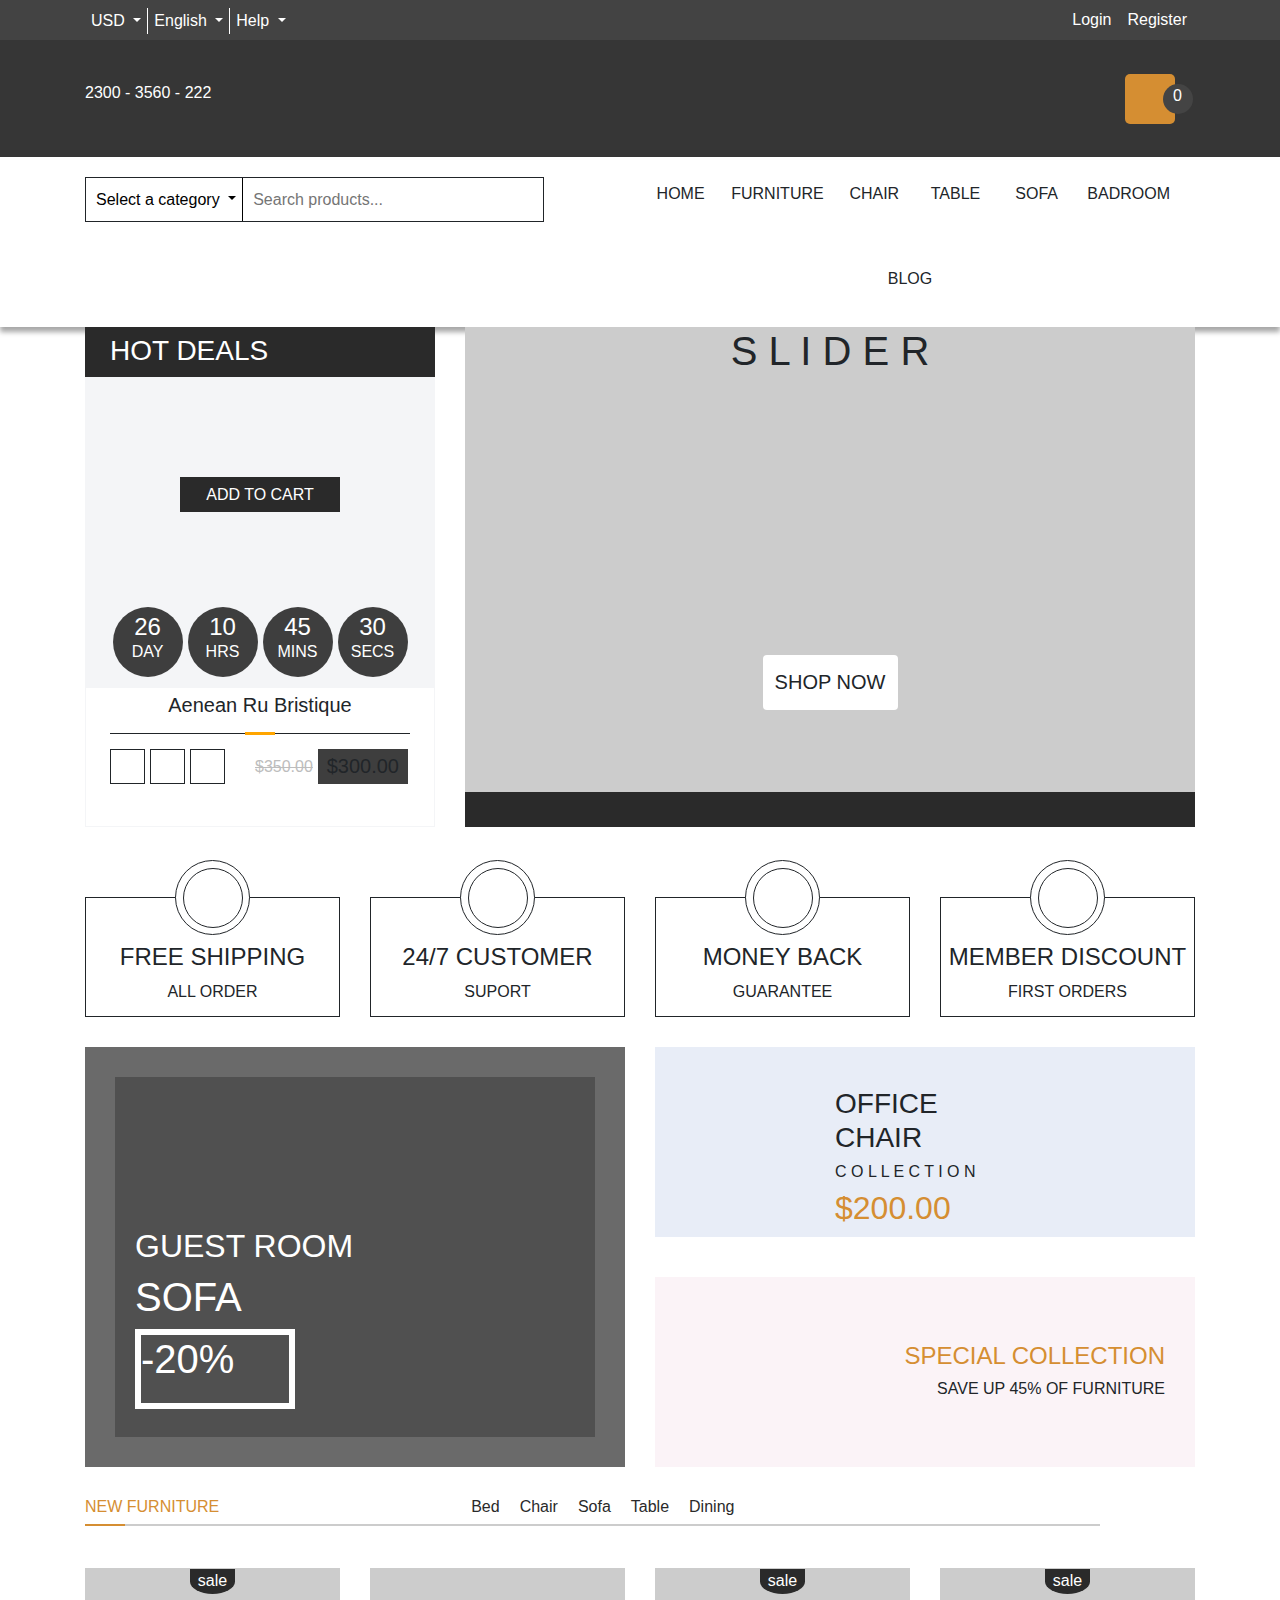
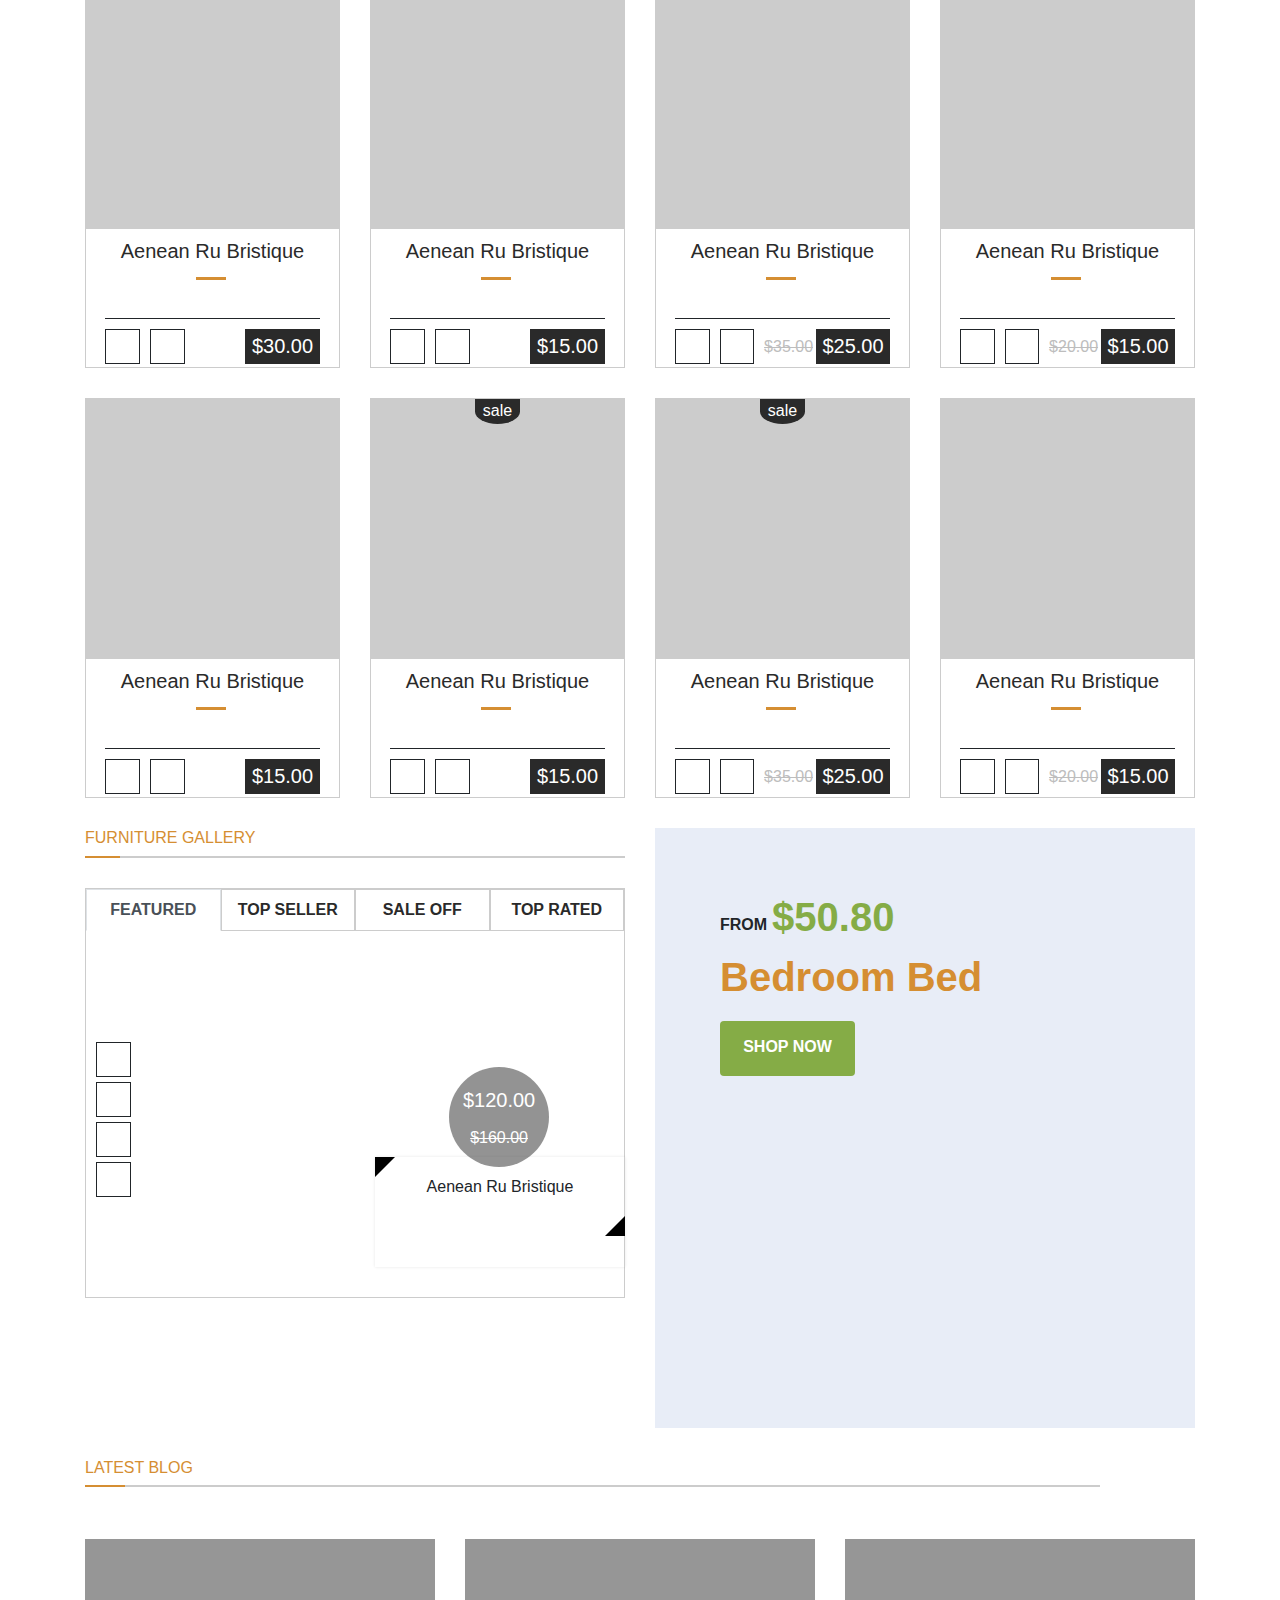
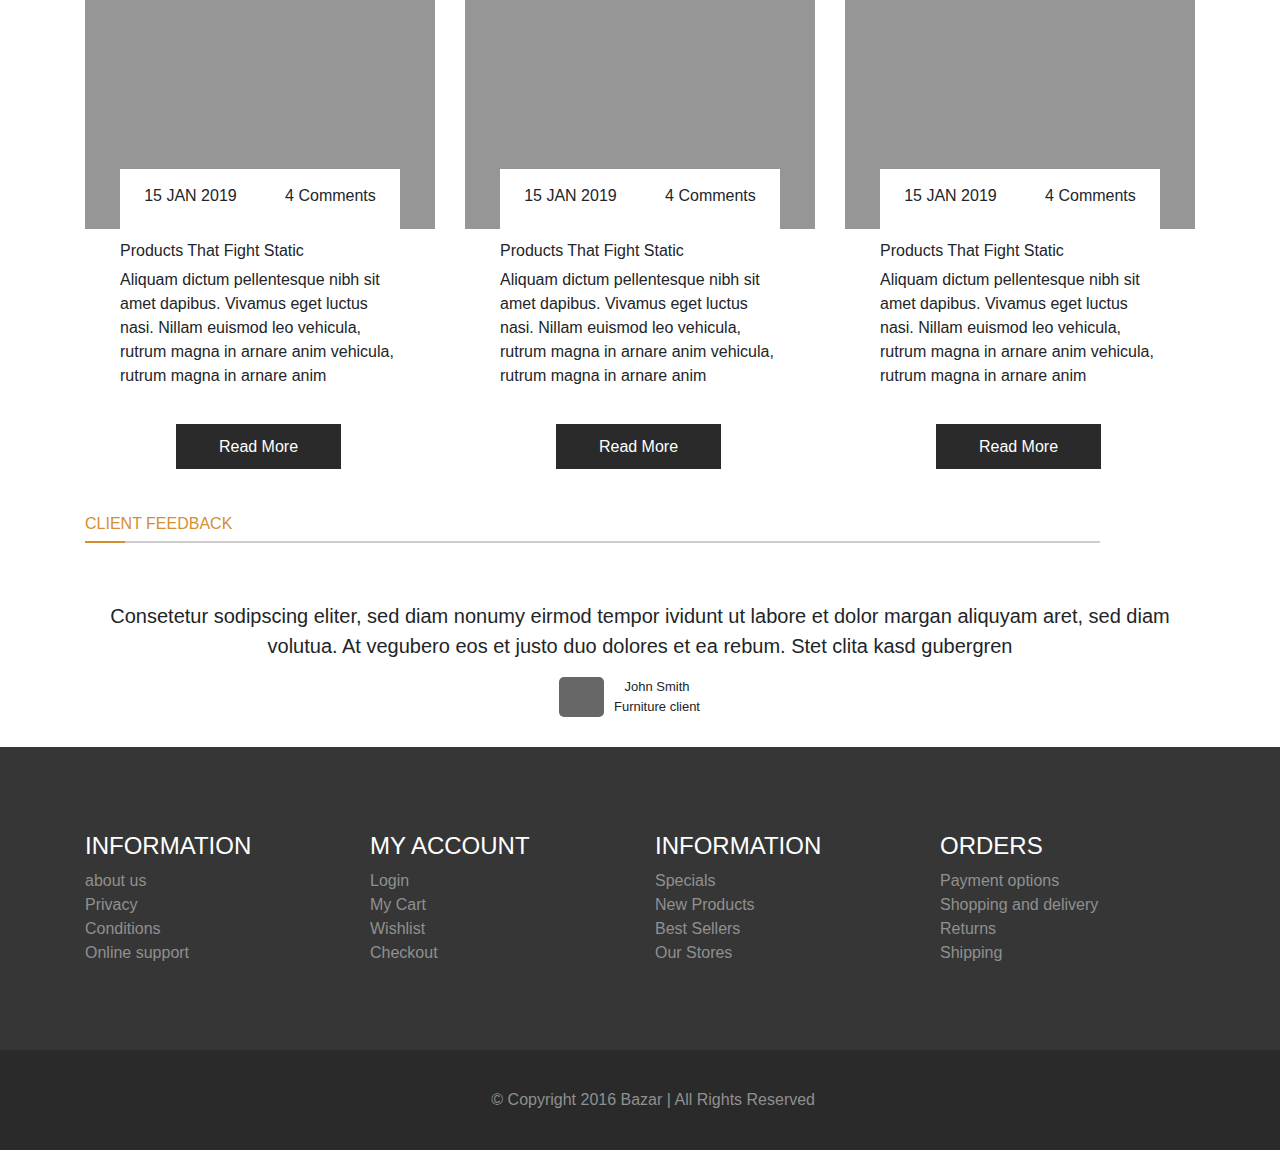
==== commit 72e29348: "Furniture-gallery" ====
--- a/index.html
+++ b/index.html
@@ -410,7 +410,7 @@
     </div>
   </div>
   <!--N E W__P R O D U C T S-->
-    <div class="container">
+    <div class="container New-products-margin-one">
       <div class="row">
           <div class="col-lg-3">
               <div class="New-products-one">
@@ -562,12 +562,11 @@
                           </div>
                     </div>
                   </div>
-    </div>
+      </div>
     </div>
 
 <!--New-products-two-->
-
-    <div class="container New-products-two">
+    <div class="container New-products-margin-two">
         <div class="row">
             <div class="col-lg-3">
                 <div class="New-products-one">
@@ -717,8 +716,95 @@
                             </div>
                       </div>
                     </div>
-      </div>
-      </div>
+        </div>
+      </div>
+
+<!--Furniture__gellery-->
+
+<div class="container Furniture-gallery">
+  <div class="row">
+    <div class="Furniture-gallery-left col-lg-6">
+
+        <div class="Furniture-gallery-text">
+            <h6>FURNITURE GALLERY</h6>
+            <div class="Furniture-gallery-text-line-orange">
+            </div>
+          </div>
+
+      <div class="Furniture-gallery-left-container">
+        <div class="Furniture-gallery-left-background-menu">
+          <div class="Furniture-gallery-left-menu">
+            <ul class="nav nav-tabs">
+              <li class="nav-item">
+                <a class="nav-link active" href="#">FEATURED</a>
+              </li>
+              <li class="nav-item">
+                <a class="nav-link" href="#">TOP SELLER</a>
+              </li>
+              <li class="nav-item">
+                <a class="nav-link" href="#">SALE OFF</a>
+              </li>
+              <li class="nav-item">
+                <a class="nav-link" href="#">TOP RATED</a>
+              </li>
+            </ul>
+          </div>
+        </div>
+
+        <div class="Furniture-gallery-left-container-icon">
+          <div class="Furniture-gallery-left-container-icon-all">
+            <p><i class="far fa-heart"></i></p>
+          </div>
+
+          <div class="Furniture-gallery-left-container-icon-all">
+            <p><i class="fas fa-exchange-alt"></i></p>
+          </div>
+
+          <div class="Furniture-gallery-left-container-icon-all">
+            <p><i class="fas fa-eye"></i></p>
+          </div>
+
+          <div class="Furniture-gallery-left-container-icon-all">
+            <p><i class="fas fa-shopping-basket"></i></p>
+          </div>
+        </div>
+
+        <div class="Furniture-gallery-left-container-aenean">
+            
+          <div class="Furniture-gallery-left-container-aenean-price">
+              <p><h5>$120.00</h5></p>
+              <p><h6><strike>$160.00</strike></h6></p>
+          </div>
+
+          <div class="Furniture-gallery-left-container-aenean-triangle-top">
+
+          </div>
+          <h6>Aenean Ru Bristique</h6>
+
+          <p><i class="fas fa-star"></i> <i class="fas fa-star"></i> <i class="far fa-star"></i> <i class="far fa-star"></i> <i class="far fa-star"></i></p>
+          <div class="Furniture-gallery-left-container-aenean-triangle-bottom">
+
+          </div>
+        </div>
+      </div>
+    </div>
+
+    <div class="Furniture-gallery-right col-lg-6">
+      <div class="Furniture-gallery-right-container">
+        <div class="Furniture-gallery-right-container-text">
+          <div class="Furniture-gallery-right-container-text-top"><p>FROM</p> <h1>$50.80</h1></div>
+          <h1>Bedroom Bed</h1>
+
+          <div class="Furniture-gallery-right-container-text-button">
+            <p>SHOP NOW</p>
+          </div>
+        </div>
+      </div>
+    </div>
+    
+  </div>
+</div>
+
   <!--L I N E S P A C I N G-->
  <div class="container">
     <div class="row">
--- a/style.css
+++ b/style.css
@@ -499,6 +499,10 @@
     height: 100%;
 }
 /*---------------N E V - P R O D U C T S---------------*/
+.New-products-margin-one{
+    margin-top: 20px;
+}
+
 .New-products-one{
     width: 100%;
     height: 400px;
@@ -600,8 +604,188 @@
     color: white;
 }
 
-.New-products-two{
+.New-products-margin-two{
     margin-top: 30px;
+}
+/*Furniture-gallery*/
+.Furniture-gallery{
+    margin-top: 30px;
+}
+
+.Furniture-gallery-left-container{
+    margin-top: 30px;
+    width: 100%;
+    height: 410px;
+    border: 1px solid;
+    border-color: #cccccc;
+}
+
+.Furniture-gallery-right-container{
+    width: 100%;
+    height: 600px;
+    background-color: #e8edf7;
+}
+
+.Furniture-gallery-text{
+    width: 100%;
+    height: 30px;
+    border-bottom: 2px solid;
+    border-color:#cccccc;
+}
+
+.Furniture-gallery-text h6{
+    color: #d58e32;
+
+}
+
+.Furniture-gallery-text-line-orange{
+    margin-top: 1px;
+    position: absolute;
+    width: 35px;
+    height: 2px;
+    background-color: #d58e32;
+}
+
+.Furniture-gallery-left-container-icon{
+    margin-top: 20%;
+    margin-left: 10px;
+    height: 35px;
+}
+
+.Furniture-gallery-left-container-icon-all:hover{
+    color: #d58e32;
+    border-color: #d58e32;
+    cursor: pointer;
+}
+
+.Furniture-gallery-left-container-aenean{
+    margin-top: 80px;
+    width: 250px;
+    height: 110px;
+    box-shadow: 0px 0px 3px 0px rgba(0,0,0,0.100);
+    margin-left: 289px;
+    text-align: center;
+}
+
+.Furniture-gallery-left-container-aenean-triangle-top{
+    width: 10px;
+    height: 10px;
+    border: 10px solid transparent;	
+    border-left: 10px solid black; 
+    border-top: 10px solid black;
+}
+
+.Furniture-gallery-left-container-aenean-triangle-bottom{
+    width: 10px;
+    height: 10px;
+    border: 10px solid transparent;	
+    border-right: 10px solid black; 
+    border-bottom: 10px solid black;
+    margin-top: 20px;
+    margin-left:230px;
+
+}
+
+.Furniture-gallery-left-container-aenean-price{
+    width: 100px;
+    height: 100px;
+    border-radius:50%;
+    background-color: #2a2a2a;
+    position: absolute;
+    margin-top: -90px;
+    margin-left: 13%;
+    opacity: .5;
+    color: white;
+}
+
+.Furniture-gallery-left-container-aenean-price{
+    padding-top: 5px;
+}
+
+.Furniture-gallery-left-container-icon-all{
+    padding-top: 5px;
+    text-align: center;
+    width: 35px;
+    height: 35px;
+    border: 1px solid;
+    margin-top: 5px;
+}
+
+.Furniture-gallery-right-container-text{
+    width: 350px;
+    height: 250px;
+    padding-left: 65px;
+    padding-top: 65px;
+
+}
+
+.Furniture-gallery-right-container-text h1{
+   color: #d58e32;
+   font-weight: bold;
+}
+
+.Furniture-gallery-right-container-text-top{
+    display: flex;
+}
+
+.Furniture-gallery-right-container-text-top p{
+    margin-top: 20px;
+    margin-right: 5px;
+    font-weight: bold;
+}
+
+.Furniture-gallery-right-container-text-button{
+    width: 135px;
+    height: 55px;
+    background-color: #85AC46;
+    border-radius: 4px;
+    margin-top: 20px;
+}
+
+.Furniture-gallery-right-container-text-button p{
+    color:white;
+    text-align: center;
+    font-weight: bold;
+    padding-top: 10%;
+}
+
+.Furniture-gallery-right-container-text-top h1{
+    color: #85AC46;
+}
+
+.Furniture-gallery-left-backgroundmenu{
+    width: 100%;
+    height: 540px;
+}
+
+.Furniture-gallery-left-menu{
+    width: 100%;
+    height: 45px;
+}
+
+.nav-tabs a{
+    color:#2a2a2a ;
+}
+
+.nav-tabs .nav-item{
+    width: 25%;
+    text-align: center;
+    font-weight: bold;
+}
+
+.nav-tabs .nav-link:hover{
+    border-radius: 0rem;
+    border-top: 3px solid;
+    border-top-color: #d58e32;
+    border-bottom:none;
+    color: #d58e32;
+}
+
+
+.nav-tabs .nav-link{
+    border-radius: 0rem;
+    border-color: #cccccc;
+    
 }
 /*---------------F O O T E R---------------*/
 
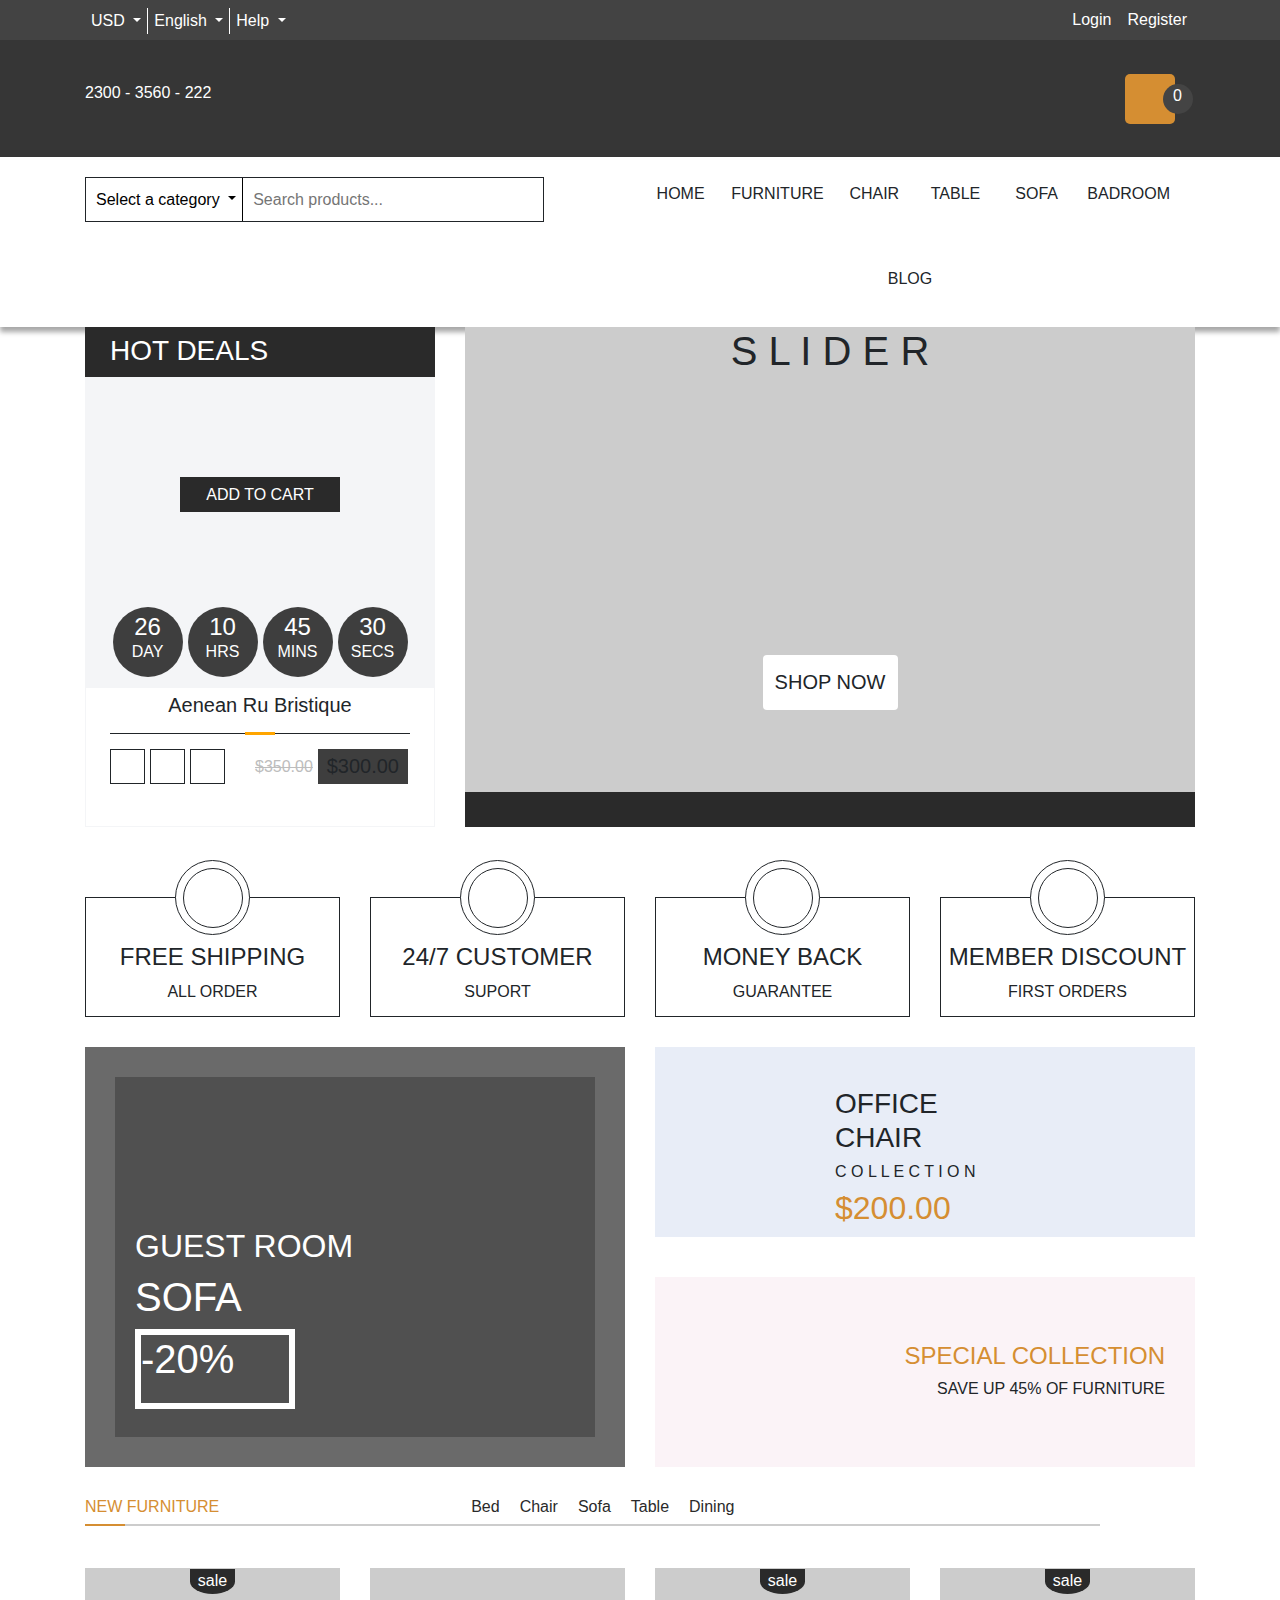
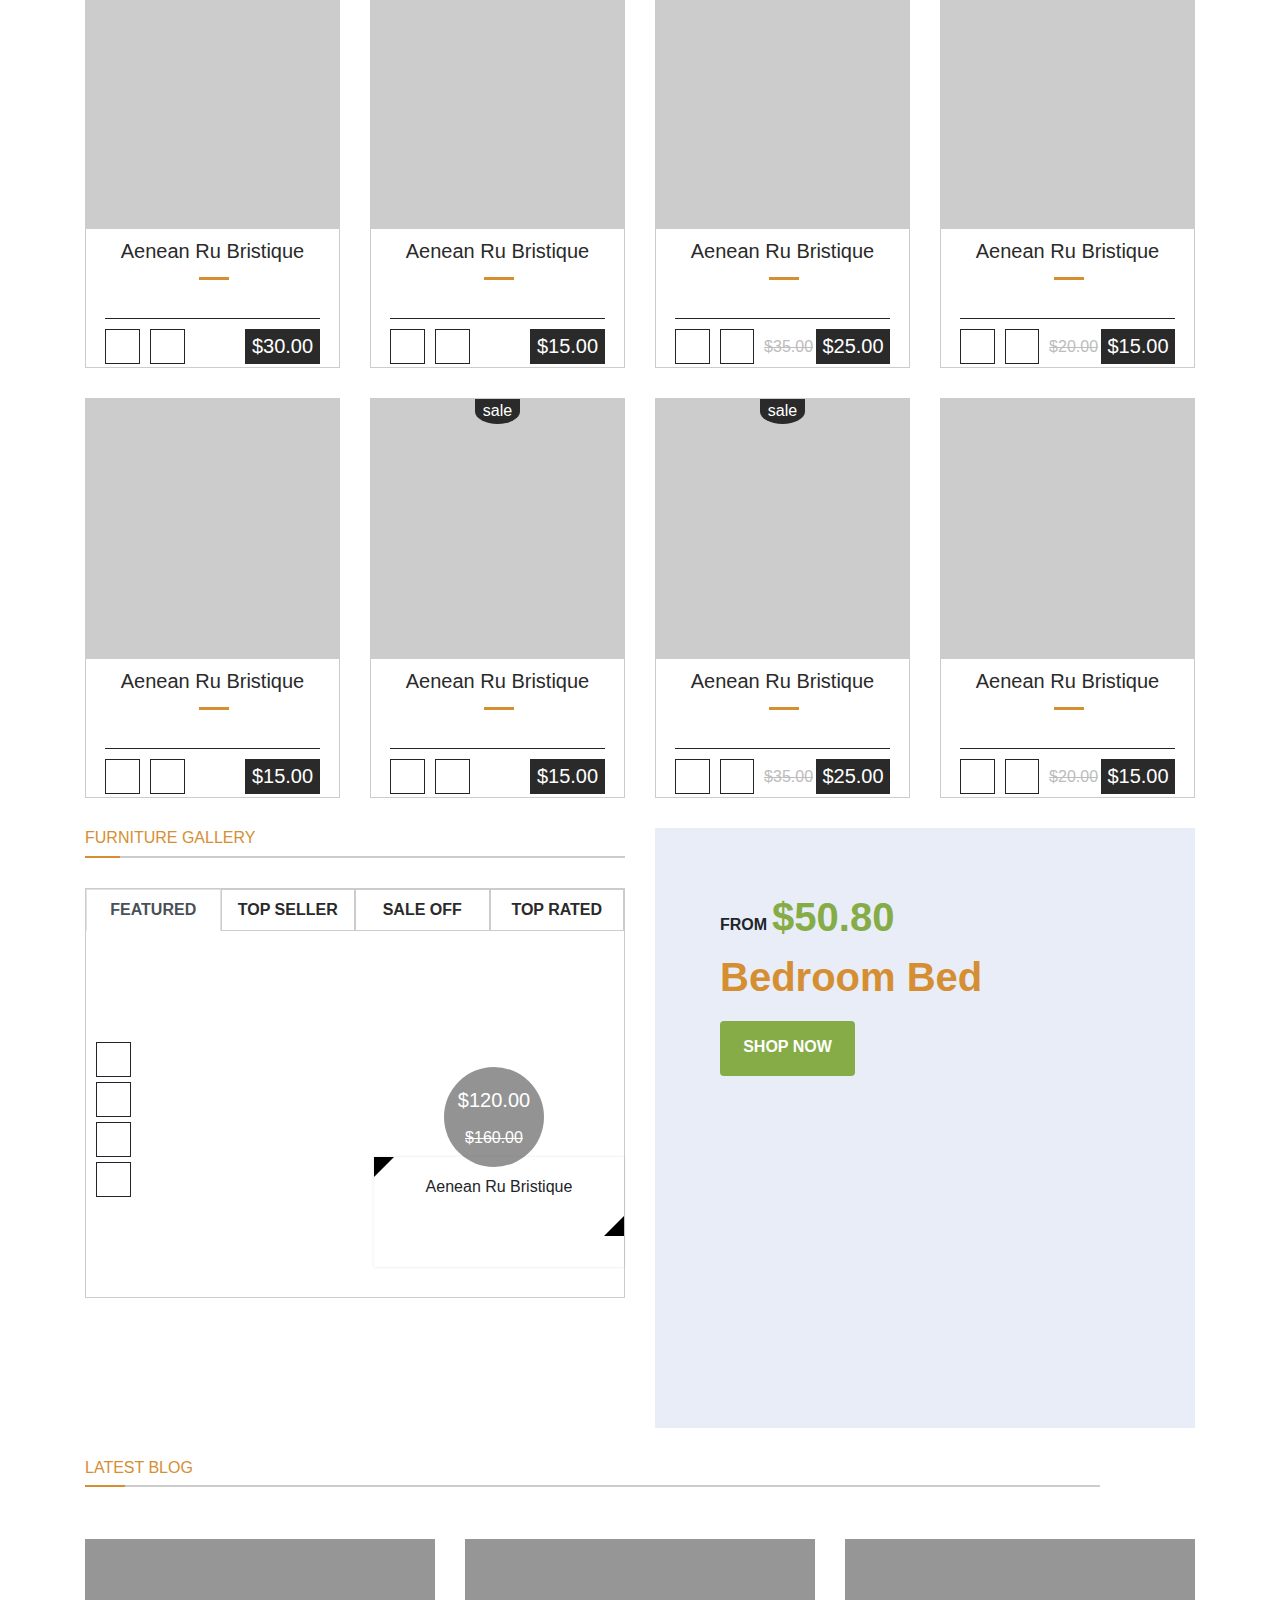
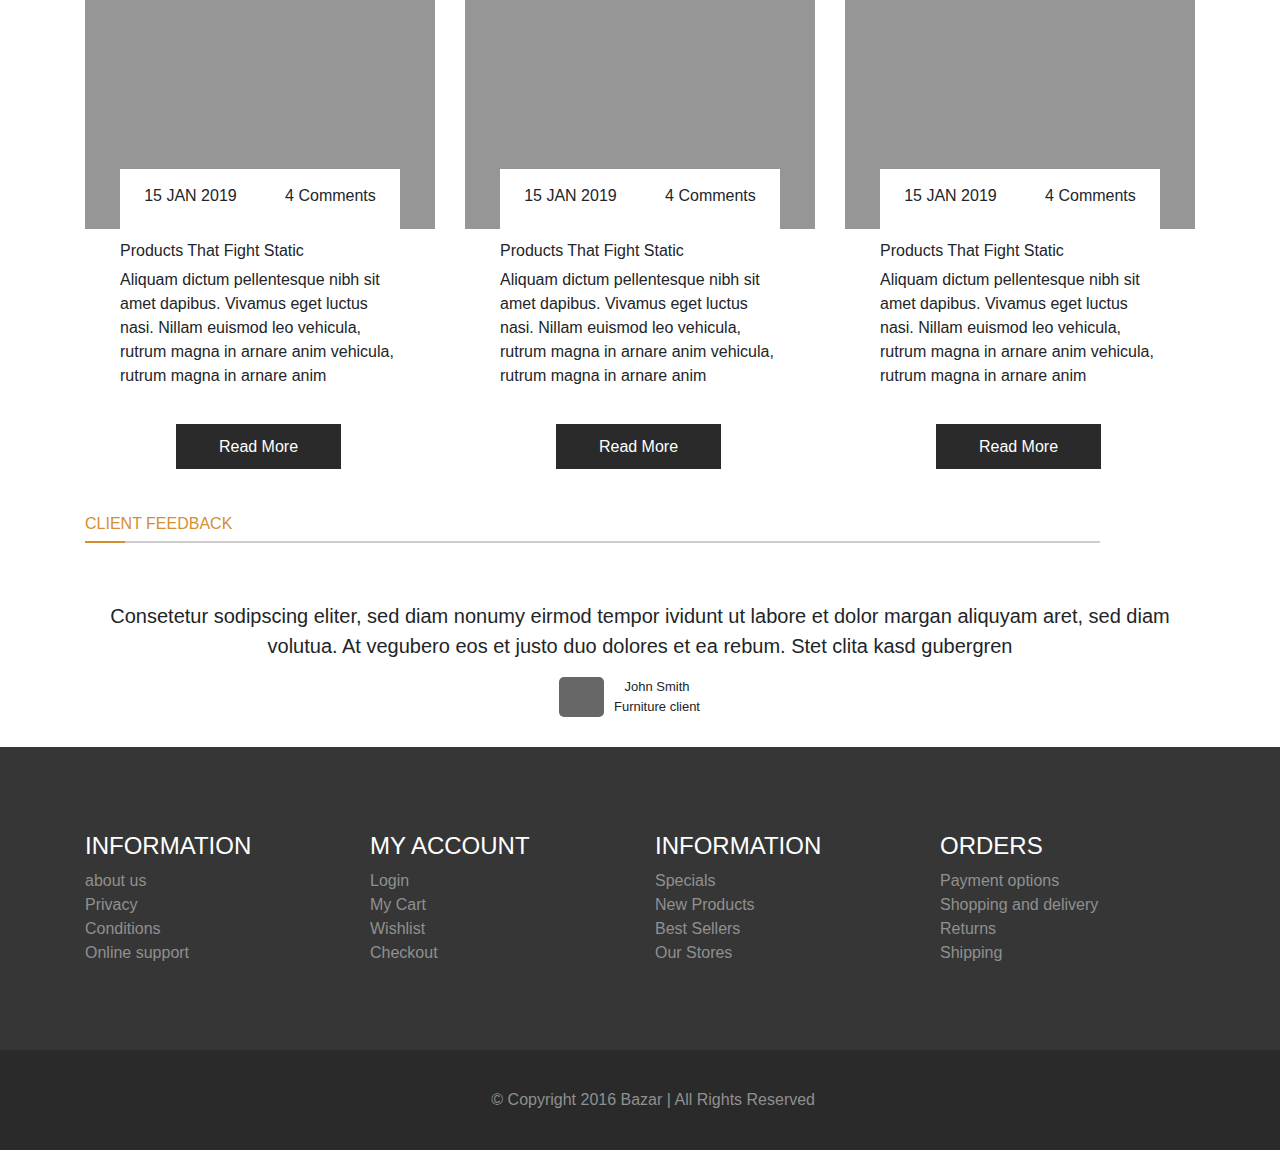
==== commit 327c05ce: "Animation :hover" ====
--- a/index.html
+++ b/index.html
@@ -418,6 +418,17 @@
                   <div class="New-products-one-background-image-sale">
                     <p>sale</p>
                   </div>
+
+                  <div class="New-products-one-background-image-hover">
+
+                    <div class="New-products-one-background-image-hover-quick">
+                      <p>Quick View</p>
+                    </div>
+
+                    <div class="New-products-one-background-image-hover-cart">
+                      <p><i class="fas fa-shopping-basket"></i> ADD TO CART</p>
+                    </div>
+                  </div>
                 </div>
 
                 <div class="New-products-one-text">
@@ -489,6 +500,7 @@
                           <div class="New-products-one-background-image-sale">
                             <p>sale</p>
                           </div>
+                          
                         </div>
         
                         <div class="New-products-one-text">
@@ -766,7 +778,12 @@
 
           <div class="Furniture-gallery-left-container-icon-all">
             <p><i class="fas fa-shopping-basket"></i></p>
-          </div>
+
+            <div class="Furniture-gallery-cart-hover">
+                <p>Add To Cart</p>
+              </div>
+          </div>
+
         </div>
 
         <div class="Furniture-gallery-left-container-aenean">
--- a/style.css
+++ b/style.css
@@ -164,6 +164,15 @@
     cursor: pointer;
     transition: 0.45s;
 }
+
+@media only screen
+and (min-device-width: 320px)
+and (max-device-width: 480px) {
+	.CategoryAndSearch{
+        width: 100%;    
+    }
+}
+
 /*---------------S L I D E R---------------*/
 .HotDeals{
     width: 100%;
@@ -366,6 +375,13 @@
     transition: 0.45s;
 }
 
+@media only screen
+and (min-device-width: 320px)
+and (max-device-width: 480px) {
+	.SliderImage{
+        margin-top: 30px;
+    }
+}
 /*---------------F O U R__O P T I O N---------------*/
 .HovenContainer{
     margin-top:30px;
@@ -423,6 +439,17 @@
     transition: 0.45s;
 }
 
+@media only screen
+and (min-device-width: 320px)
+and (max-device-width: 480px) {
+	.Hoven{
+        margin-top: 60px;
+    }
+
+    .HivenImage{
+        margin-top: 100px;
+    }
+}
 /*---------------A D---------------*/
 .Ad{
     padding-top:30px;
@@ -498,6 +525,14 @@
     width: 100%;
     height: 100%;
 }
+
+@media only screen
+and (min-device-width: 320px)
+and (max-device-width: 480px) {
+	.AdTwoTop{
+        margin-top: 30px;
+    }
+}
 /*---------------N E V - P R O D U C T S---------------*/
 .New-products-margin-one{
     margin-top: 20px;
@@ -518,6 +553,48 @@
     width: 100%;
     height: 260px;
     background-color: #cccccc;
+}
+
+.New-products-one-background-image-hover{
+    position: absolute;
+    margin-left: 12px;
+    width: 80%;
+    display: flex;
+    margin-top: 200px;    
+    opacity: 0;
+    -webkit-transition: all .25s;
+    -o-transition: all .25s;
+    transition: all .25s;
+    color: white;
+    text-align: center;
+    font-size: 14px;
+}
+
+.New-products-one-background-image-hover-quick{
+    width: 85px;
+    height: 35px;
+    background-color: #2a2a2a;
+    padding-top: 7px;
+}
+
+.New-products-one-background-image-hover-cart{
+    width: 130px;
+    height: 35px;
+    background-color: #2a2a2a;
+    margin-left: auto;
+    padding-top: 7px;
+}
+
+.New-products-one-background-image:hover .New-products-one-background-image-hover{
+    opacity: 1;
+}
+
+.New-products-one-background-image-hover-cart:hover{
+    cursor: pointer;
+}
+
+.New-products-one-background-image-hover-quick:hover{
+    cursor: pointer;
 }
 
 .New-products-one-background-image-sale{
@@ -556,7 +633,7 @@
     background-color: #d58e32;
     position: absolute;
     margin-top: -7px;
-    margin-left: 32%;
+    margin-left: 33%;
 }
 
 .New-products-one-icon-price{
@@ -607,6 +684,14 @@
 .New-products-margin-two{
     margin-top: 30px;
 }
+
+@media only screen
+and (min-device-width: 320px)
+and (max-device-width: 480px) {
+	.New-products-one{
+        margin-top: 30px;
+    }
+}
 /*Furniture-gallery*/
 .Furniture-gallery{
     margin-top: 30px;
@@ -618,6 +703,35 @@
     height: 410px;
     border: 1px solid;
     border-color: #cccccc;
+}
+
+.Furniture-gallery-cart-hover{
+    position: absolute;
+    width: 90px;
+    height: 25px;
+    background-color: #2a2a2a;
+    margin-top: -40px;
+    margin-left: 50px;
+    color: white;
+    font-size: 14px;
+    text-align: center;
+    padding-top: 2px;
+    opacity: 0;
+    -webkit-transition: all .25s;
+    -o-transition: all .25s;
+    transition: all .25s;
+}
+
+.Furniture-gallery-cart-hover::after{
+    content: ''; 
+    position: absolute;
+    right: 90px; top: 7px;
+    border: 5px solid transparent;
+    border-right: 6px solid #2a2a2a;
+}
+
+.Furniture-gallery-left-container-icon-all:hover .Furniture-gallery-cart-hover{
+    opacity: 1;
 }
 
 .Furniture-gallery-right-container{
@@ -659,11 +773,12 @@
 }
 
 .Furniture-gallery-left-container-aenean{
+    position: absolute;
     margin-top: 80px;
     width: 250px;
     height: 110px;
     box-shadow: 0px 0px 3px 0px rgba(0,0,0,0.100);
-    margin-left: 289px;
+    margin-left:288px;
     text-align: center;
 }
 
@@ -693,7 +808,7 @@
     background-color: #2a2a2a;
     position: absolute;
     margin-top: -90px;
-    margin-left: 13%;
+    margin-left: 70px;
     opacity: .5;
     color: white;
 }
@@ -785,8 +900,30 @@
 .nav-tabs .nav-link{
     border-radius: 0rem;
     border-color: #cccccc;
+   
+}
+
+.Furniture-gallery-left-container-slider{
+    margin-top:5%;
+    width: 100%;
+    height: 80px;
+    background-color: #2a2a2a;
     
 }
+
+@media only screen
+and (min-device-width: 320px)
+and (max-device-width: 480px) {
+	.Furniture-gallery-left-container-aenean{
+        margin-left: 94px;
+    }
+
+    .Furniture-gallery-right-container-text{
+        margin-top: 30px;
+    }
+}
+
+
 /*---------------F O O T E R---------------*/
 
 .BackgroundFooterTop{
@@ -1030,4 +1167,6 @@
     padding-bottom: 8px;
     border-bottom: 2px solid;
     border-color: #d58e32;
-}+}
+
+
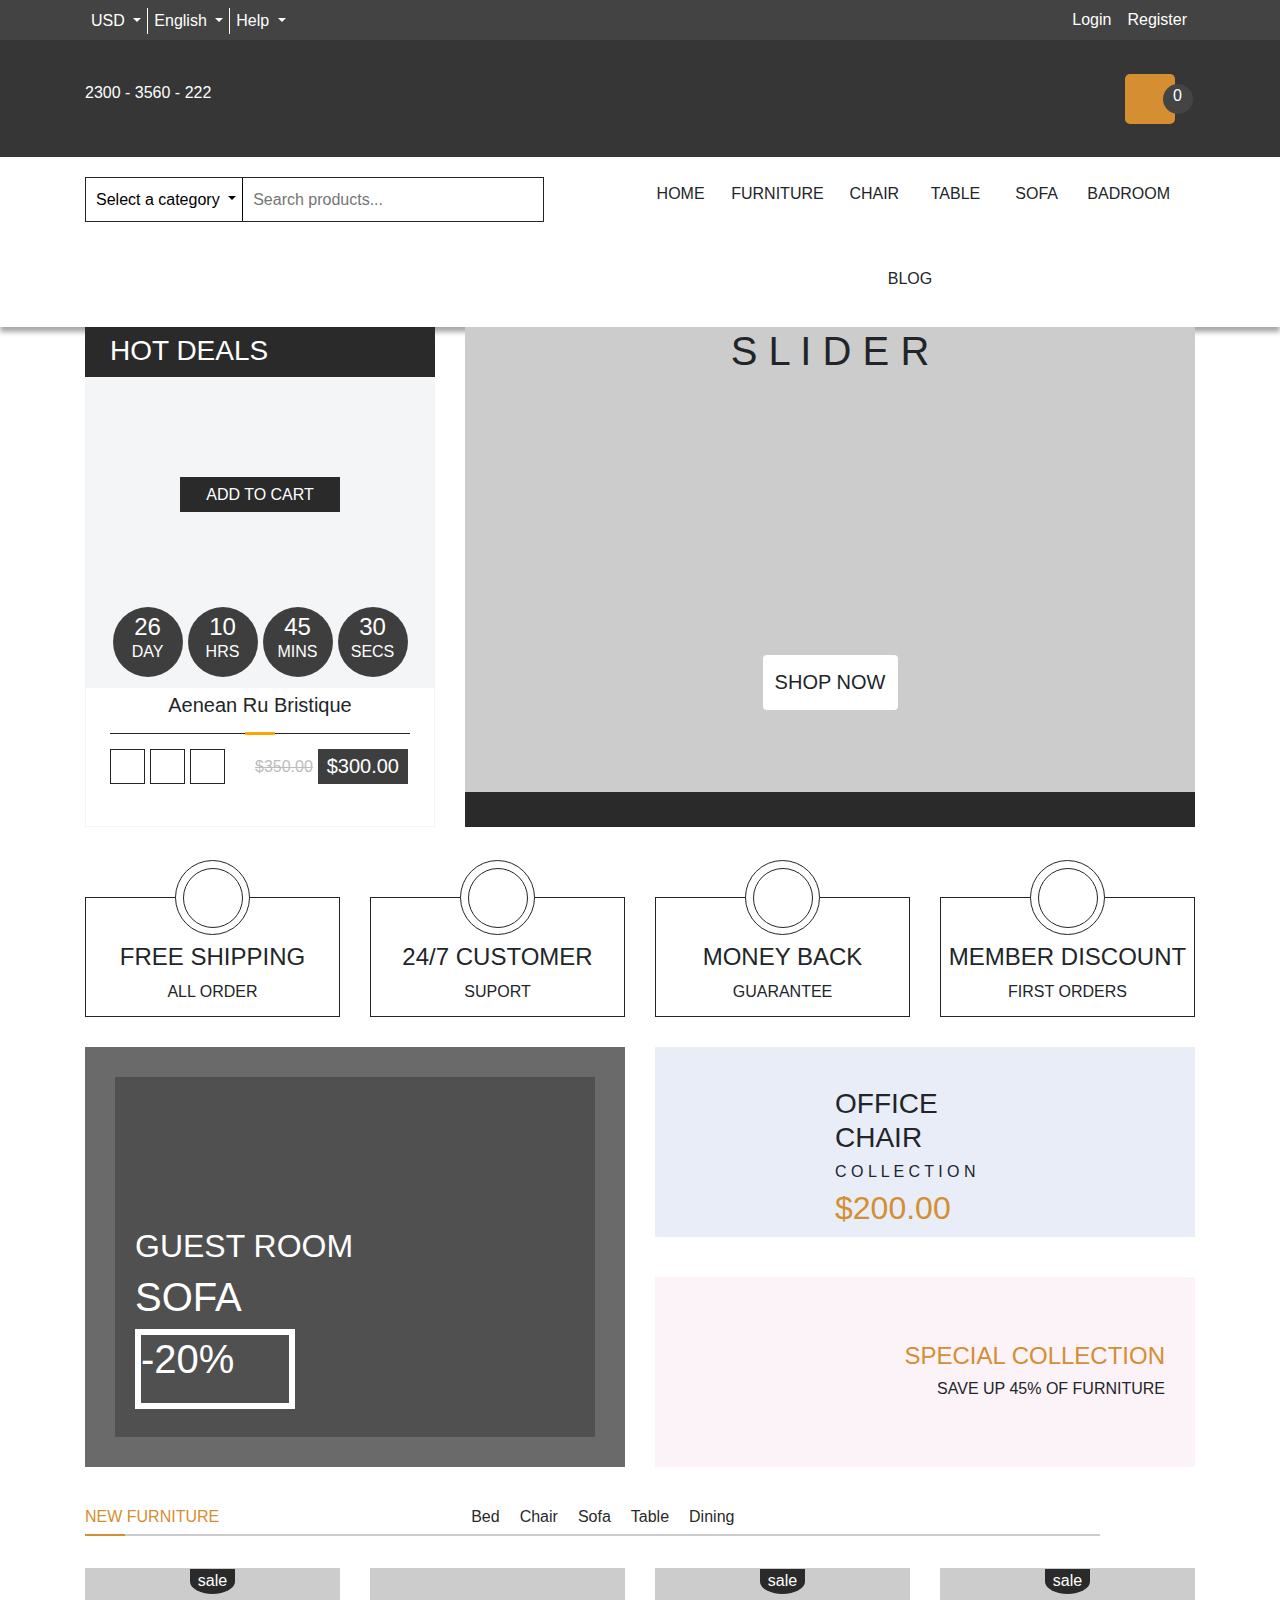
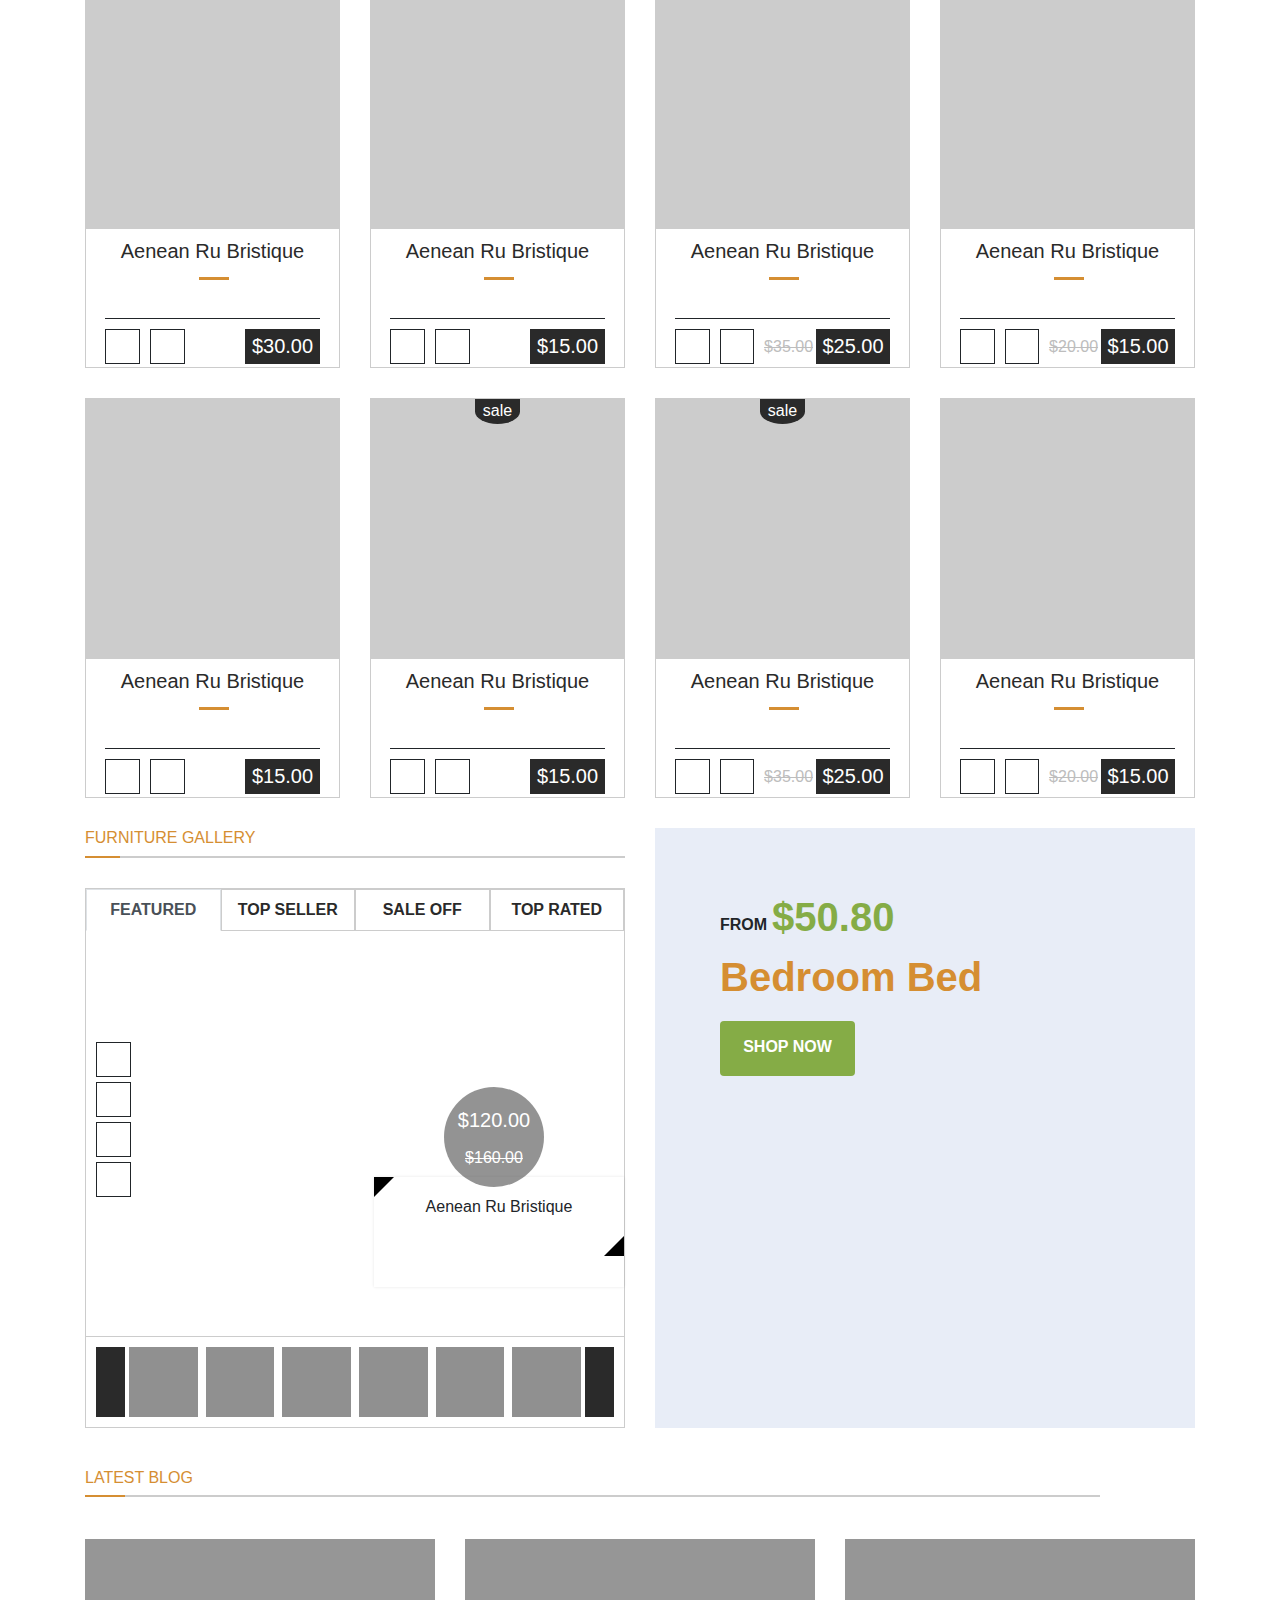
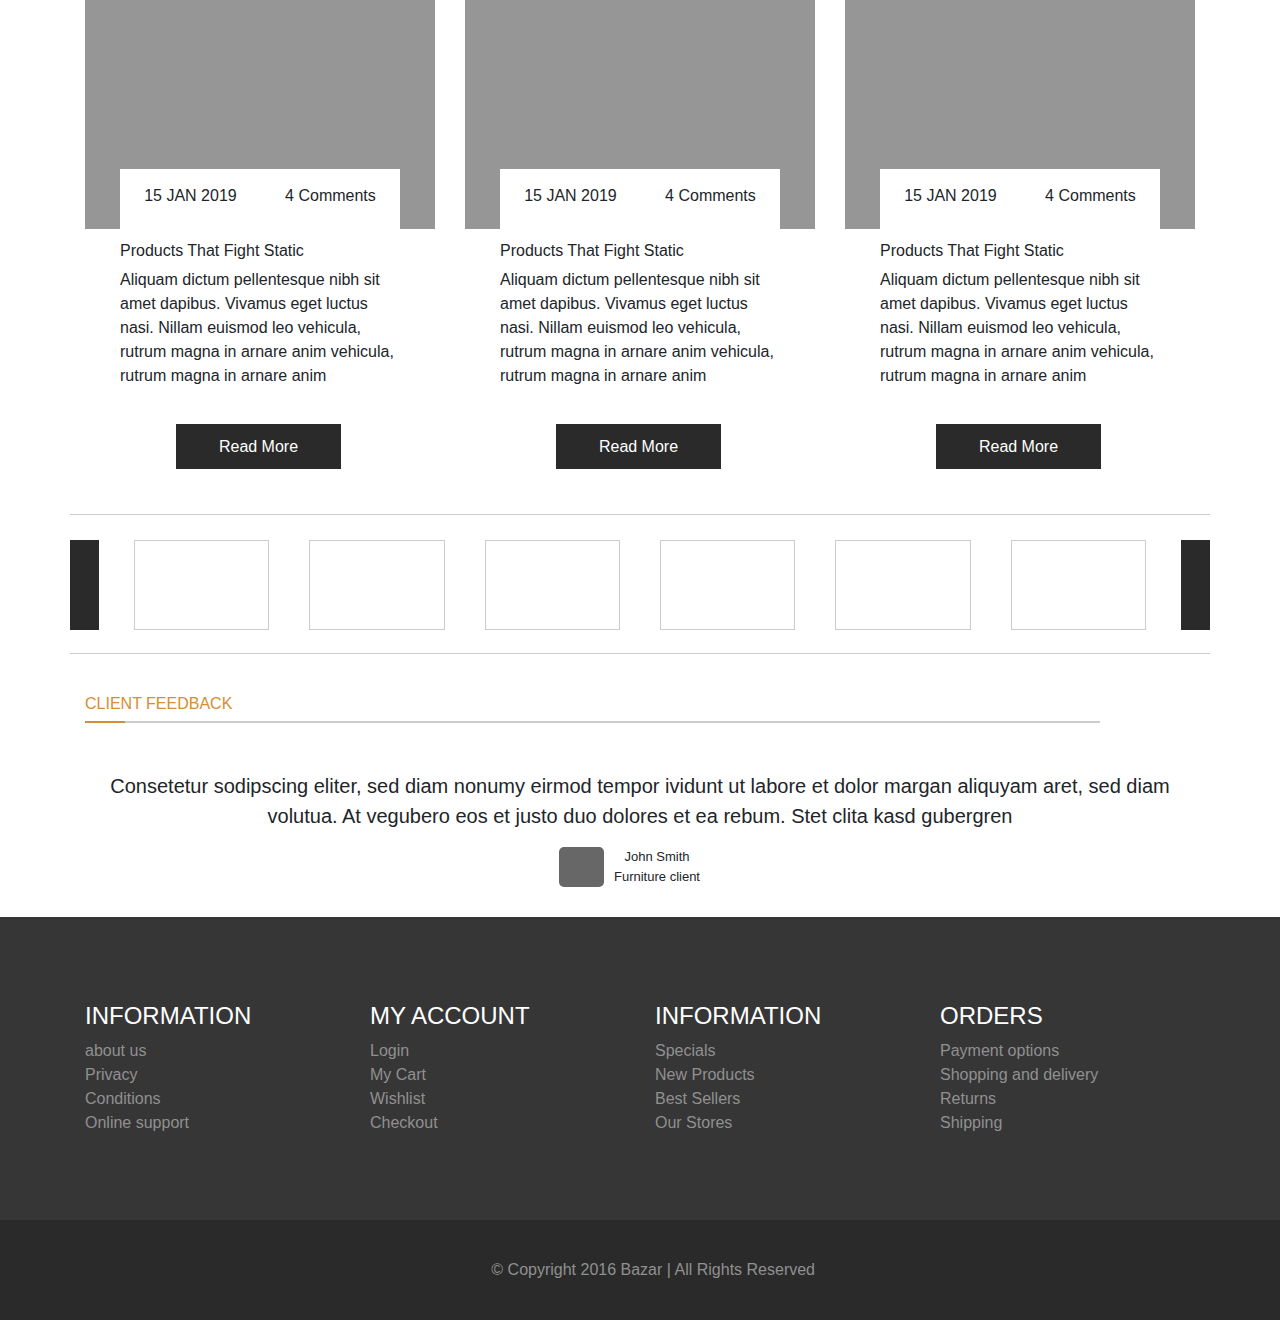
==== commit c14b7914: "Slider-logo-brand" ====
--- a/index.html
+++ b/index.html
@@ -804,6 +804,38 @@
           </div>
         </div>
       </div>
+
+      <div class="Furniture-gallery-left-slider">
+        <div class="Furniture-gallery-left-slider-bottom-left">
+          <p><i class="fas fa-angle-left"></i></p>
+        </div>
+          <div class="Furniture-gallery-left-slider-image">
+
+          </div>
+
+          <div class="Furniture-gallery-left-slider-image">
+
+          </div>
+
+          <div class="Furniture-gallery-left-slider-image">
+
+          </div>
+
+          <div class="Furniture-gallery-left-slider-image">
+
+          </div>
+
+          <div class="Furniture-gallery-left-slider-image">
+
+          </div>
+
+          <div class="Furniture-gallery-left-slider-image">
+
+          </div>
+        <div class="Furniture-gallery-left-slider-bottom-right">
+          <p><i class="fas fa-angle-right"></i></p>
+        </div>  
+      </div>
     </div>
 
     <div class="Furniture-gallery-right col-lg-6">
@@ -939,7 +971,45 @@
      </div>
     </div>
     
-    <!--L I N E S P A C I N G-->
+ <!--Slider-logo-brand-->
+ <div class="container">
+    <div class="row">
+      <div class="Slider-logo-brand col-lg-12">
+        <div class="Slider-logo-brand-bottom-left">
+            <p><i class="fas fa-angle-left"></i></p>
+        </div>
+        
+        <div class="Slider-logo-brand-all">
+
+        </div>
+
+        <div class="Slider-logo-brand-all">
+
+          </div>
+
+          <div class="Slider-logo-brand-all">
+
+            </div>
+
+            <div class="Slider-logo-brand-all">
+
+              </div>
+
+              <div class="Slider-logo-brand-all">
+
+                </div>
+
+                <div class="Slider-logo-brand-all">
+
+                  </div>
+        <div class="Slider-logo-brand-bottom-right">
+            <p><i class="fas fa-angle-right"></i></p>
+          </div>
+      </div>  
+    </div>
+  </div>
+
+  <!--L I N E S P A C I N G-->
       <div class="container">
         <div class="row">
             <div class="col-lg-11 col-9">
@@ -959,8 +1029,7 @@
             </div>
         </div>
       </div>
-
-
+   
     <!--Q U O T E-->
     <div class="container QuoteAll">
       <div class="QuoreImage col-12">
--- a/style.css
+++ b/style.css
@@ -315,6 +315,7 @@
     width: 90px;
     height: 35px;
     background-color: #3e3e3e; 
+    color: white;
 }
 
 .Slider{
@@ -700,7 +701,7 @@
 .Furniture-gallery-left-container{
     margin-top: 30px;
     width: 100%;
-    height: 410px;
+    height: 449px;
     border: 1px solid;
     border-color: #cccccc;
 }
@@ -774,7 +775,7 @@
 
 .Furniture-gallery-left-container-aenean{
     position: absolute;
-    margin-top: 80px;
+    margin-top: 100px;
     width: 250px;
     height: 110px;
     box-shadow: 0px 0px 3px 0px rgba(0,0,0,0.100);
@@ -911,6 +912,47 @@
     
 }
 
+.Furniture-gallery-left-slider-bottom-left{
+    width: 30px;
+    height: 70px;
+    background-color: #2a2a2a;
+    color: white;
+    text-align: center;
+    padding-top:23px;
+}
+
+.Furniture-gallery-left-slider-bottom-left:hover{
+    color: #d58e32;
+    cursor:pointer;
+    transition: 0.45s;
+
+}
+
+.Furniture-gallery-left-slider-image{
+    width: 70px;
+    height: 70px;
+    background-color: #909090;
+    margin-left: 4px;
+    margin-right:4px
+}
+
+.Furniture-gallery-left-slider-bottom-right{
+    width: 30px;
+    height: 70px;
+    background-color: #2a2a2a;
+    margin-right: 10px;
+    color: white;
+    text-align: center;
+    padding-top:23px;
+}
+
+.Furniture-gallery-left-slider-bottom-right:hover{
+    color: #d58e32;
+    cursor:pointer;
+    transition: 0.45s;
+
+}
+
 @media only screen
 and (min-device-width: 320px)
 and (max-device-width: 480px) {
@@ -1068,6 +1110,66 @@
     cursor: pointer;
     transition: 0.45s;
 }
+
+/*Slider-logo-brand*/
+.Slider-logo-brand{
+    margin-top: 30px;
+    width: 100%;
+    height: 140px;
+    border-top:1px solid;
+    border-bottom: 1px solid;
+    border-color: #cccccc;
+    display: flex;
+    padding: 0px;
+
+}
+
+.Slider-logo-brand-bottom-left{
+    margin-right: 15px;
+    width: 30px;
+    height: 90px;
+    background-color: #2a2a2a;
+    margin-top: 25px;
+    color: white;
+    text-align: center;
+    padding-top: 33px;
+}
+
+.Slider-logo-brand-bottom-left:hover{
+    color: #d58e32;
+    transition: 0.45s;
+    cursor: pointer;
+    
+}
+
+.Slider-logo-brand-bottom-right{
+    margin-left: 15px;
+    width: 30px;
+    height: 90px;
+    background-color: #2a2a2a;
+    margin-top: 25px;
+    color: white;
+    text-align: center;
+    padding-top: 33px;
+}
+
+.Slider-logo-brand-bottom-right:hover{
+    color: #d58e32;
+    transition: 0.45s;
+    cursor: pointer;
+    
+}
+
+.Slider-logo-brand-all{
+    margin-left: 20px;
+    margin-right: 20px;
+    margin-top: 25px;
+    border:1px solid;
+    border-color: #cccccc;
+    width: 140px;
+    height: 90px;
+}
+
 /*Q U O T E*/
 
 .QuoteAll{
@@ -1112,7 +1214,7 @@
 /*LineSpacing*/
 
 .LineSpacing{
-    margin-top: 30px;
+    margin-top: 40px;
     border-bottom:2px solid;
     border-color: #cccccc;
     display: flex;
@@ -1169,4 +1271,16 @@
     border-color: #d58e32;
 }
 
-
+.Furniture-gallery-left-slider{
+    width: 100%;
+    border-left: 1px solid;
+    border-right: 1px solid;
+    border-bottom: 1px solid;
+    border-color: #cccccc;
+    padding-top: 10px;
+    padding-bottom: 10px;
+    padding-left: 10px;
+    display: flex;
+    
+}
+
